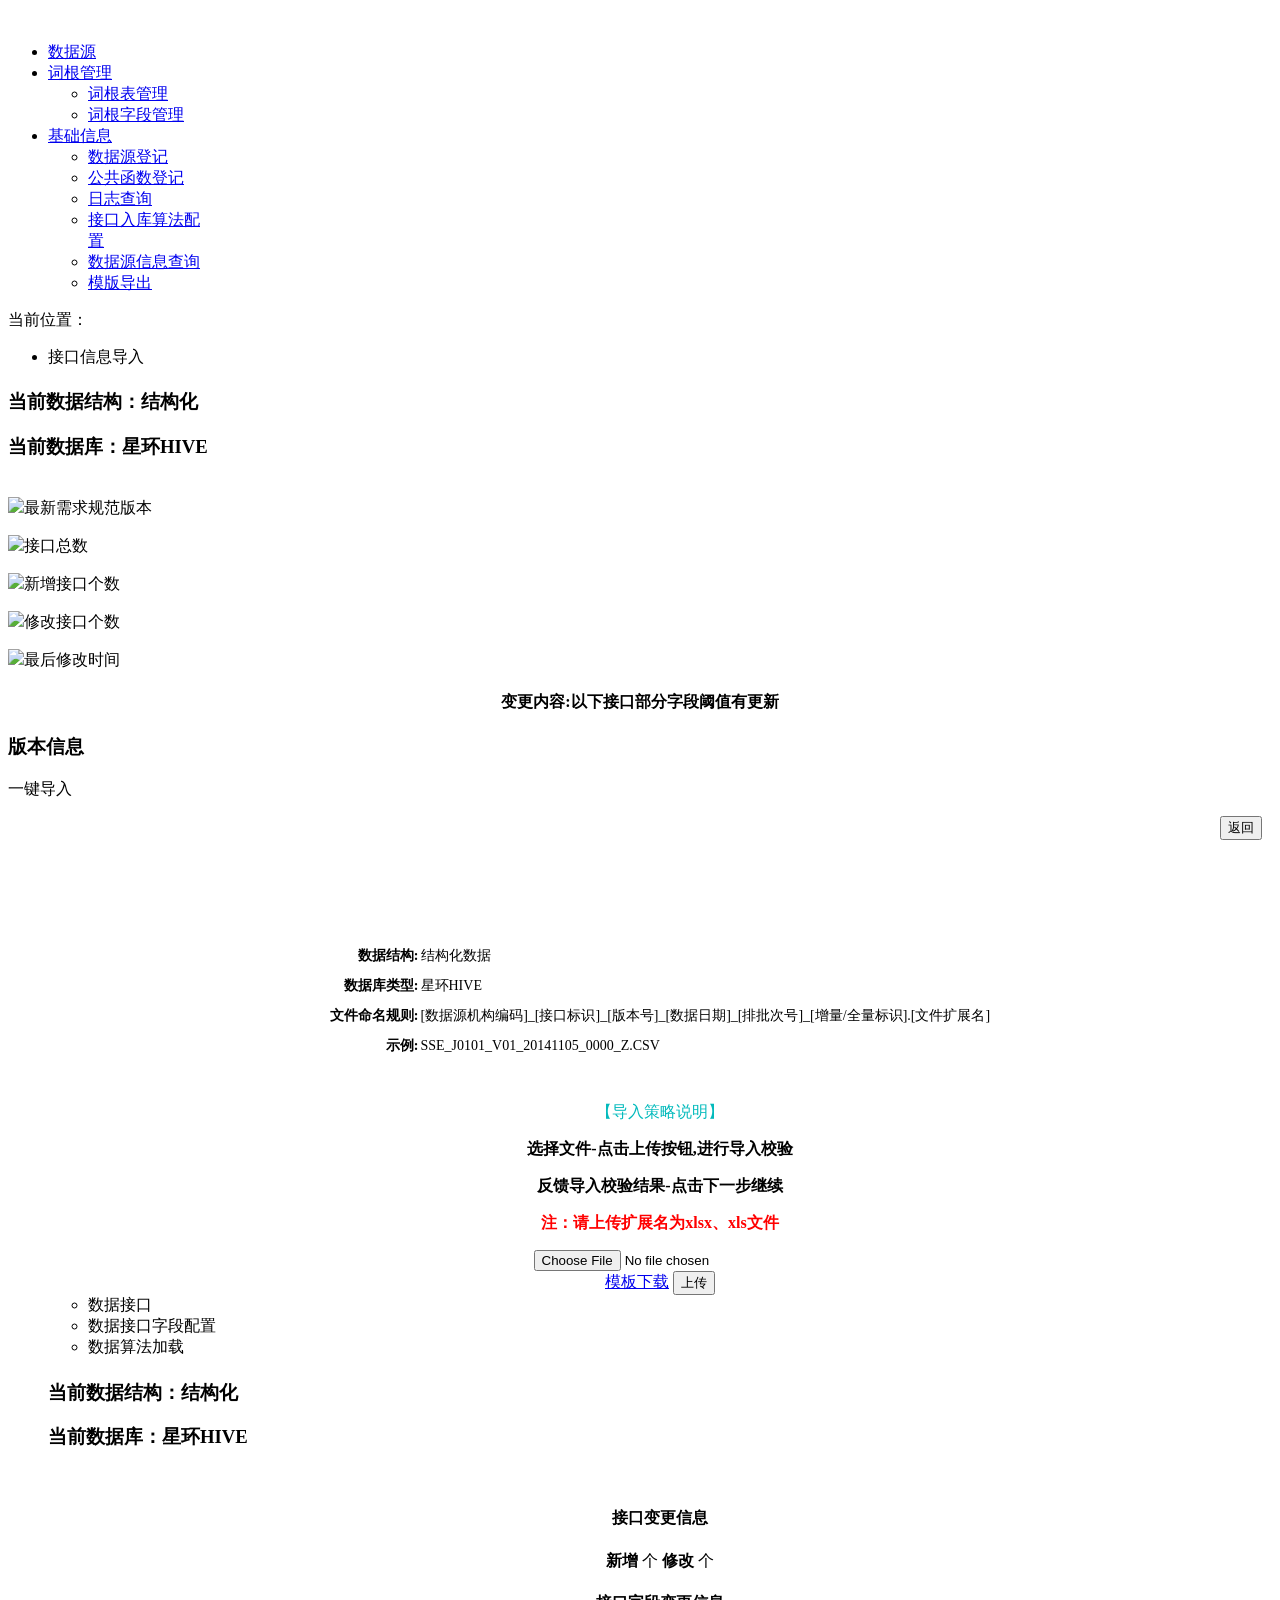
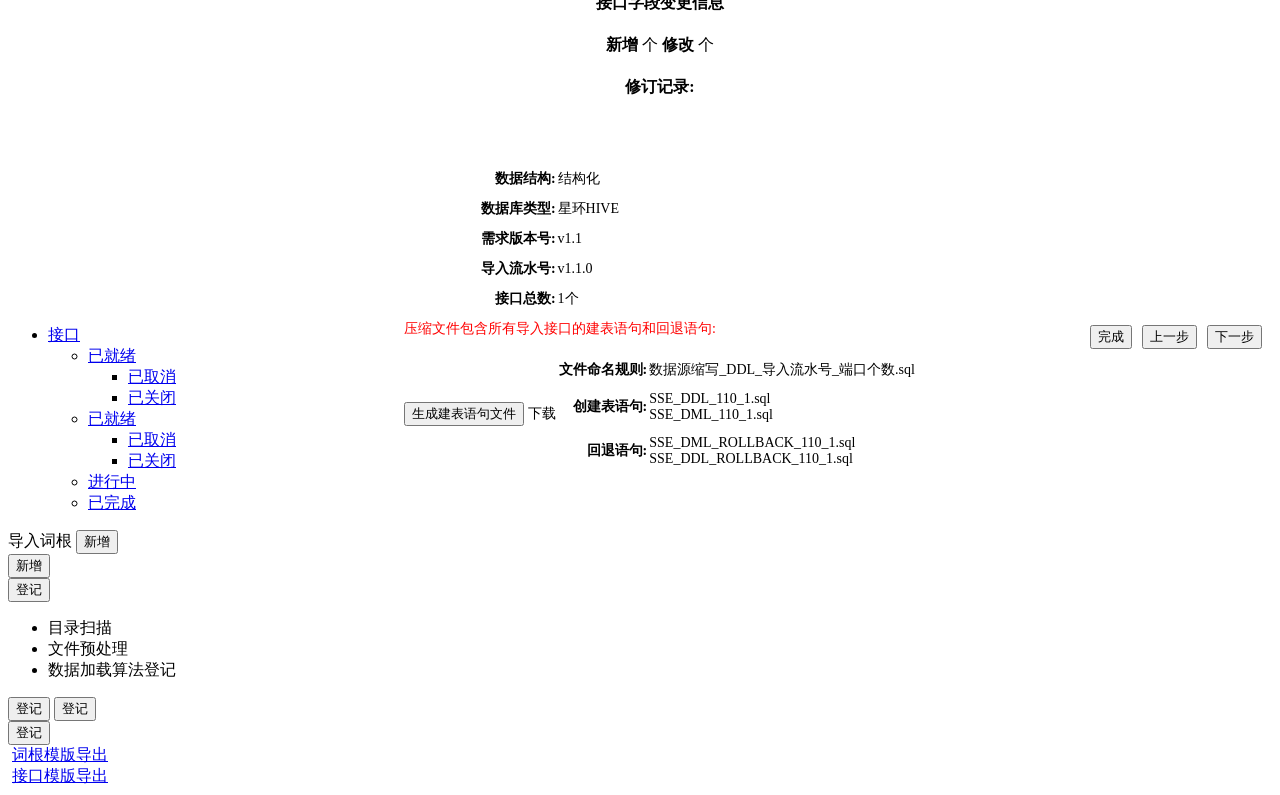
==== boncPro/src/main/resources/templates/index.html @ 8b2bf86a "数据治理内网最新" ====
<!DOCTYPE html>
<html xmlns:th="http://www.thymeleaf.org">
<head>
	<meta charset="UTF-8">
	<meta http-equiv="Content-Type" content="text/html; charset=UTF-8">
	<meta http-equiv="X-UA-Compatible" content="IE=edge">
	<meta name="viewport" content="width=device-width, initial-scale=1">
	<title>数据模型治理</title>
	<link rel="icon" href="/favicon.ico" type="image/x-icon" />
   	<link rel="shortcut icon" href="/favicon.ico" type="image/x-icon" />
   	<link href="/css/bootstrap.min.css" rel="stylesheet" />
	<link href="/plugin/zui1.8.1/css/zui.min.css?v=1.10.0" rel="stylesheet">
	<link rel="stylesheet" type="text/css" href="DataTables/datatables.min.css"/>
	
	<link href="/common/main.css" rel="stylesheet" /><!-- 左侧菜单 -->
	<link href="/common/common.css" rel="stylesheet" /><!-- 表格 -->
	<link href="/common/standard.css" rel="stylesheet" /><!-- 按钮 -->
	
	<!-- 流程图 -->
    <link href="css/flow.css" rel="stylesheet" type="text/css"  />
    
	
	<!-- 函数配置 -->
	<link rel="stylesheet" type="text/css" href="/z-UI2/z-UI.css"/>
    <link rel="stylesheet" type="text/css" href="/z-UI2/z-UI-alert/css/z-UI.alert.css"/>
    <link rel="stylesheet" type="text/css" href="/z-UI2/z-UI-tab/css/z-UI.tab.css"/>
    <link rel="stylesheet" type="text/css" href="/z-UI2/z-UI-select/css/z-UI.select.css"/>
    
    
    
    
	<script src="/plugin/jquery.js"></script>
	<script src="/plugin/flow.js"></script>
	<script src="/plugin/validator/dist/jquery.validator.js"></script>
	<script src="/plugin/validator/dist/local/zh-CN.js"></script>
	<!-- <script src="/plugin/DataTables/datatables.js"></script> -->
	<script src="/plugin/zui1.8.1/js/zui.js?v=1.10.0"></script>
	<script src="/plugin/zui1.8.1/lib/prettify/prettify.js?v=1.10.0"></script>
	<script src="/js/bootstrap.min.js"></script>
	<script type="text/javascript" src="DataTables/datatables.min.js"></script>
	
	
	
	<script type="text/javascript" src="/z-UI2/z-UI.js"></script>
    <script type="text/javascript" src="/z-UI2/z-UI-alert/js/z-UI.alert.js"></script>
    <script type="text/javascript" src="/z-UI2/z-UI-tab/js/z-UI.tab.js"></script>
    <script type="text/javascript" src="/z-UI2/z-UI-select/js/z-UI.select.js"></script>
	
</head>
<body>
	<div class="head-fixed header">
		<!-- <img class="logoImg" src="/imgs/mainNew/icon_logo_new.png" alt="数据模型治理"/> -->
		<img class="logoImg" />
	</div>
	<!-- 左侧菜单 -->
	<div id="leftMenu">
		<div class="ctrlBtn"><i class="icon icon-bars"></i></div>
		<nav class="menu" data-ride="menu" style="width: 200px">
		  <ul id="treeMenu" class="tree tree-menu" data-ride="tree">
		    <li class="open">
		      <a href="#"><i class="icon icon-tasks"></i>数据源</a>
		      <ul id="menusWrap"></ul>
		    </li>
		    <li class="open">
		      <a href="#"><i class="icon icon-th"></i>词根管理</a>
		      <ul id="dicWrap">
		        <li idx="table">
		          <a href="#" onclick="dicColModel.init()"><i class="icon icon-play-sign"></i>词根表管理</a>
		        </li>
		        <li idx="col"><a href="#"><i class="icon icon-play-sign"></i>词根字段管理</a></li>
		      </ul>
		    </li>
		    <li class="open">
		      <a href="#"><i class="icon icon-list-ul"></i>基础信息</a>
		      <ul id="baseWrap">
		      	<li idx="ds">
		          <a href="#"><i class="icon icon-ok-sign"></i>数据源登记</a>
		        </li>
		        <li idx="func">
		          <a href="#"><i class="icon icon-ok-sign"></i>公共函数登记</a>
		        </li>
		        <li idx="log">
		          <a href="#"><i class="icon icon-ok-sign"></i>日志查询</a>
		        </li>
		        <li idx="proc">
		          <a href="#"><i class="icon icon-ok-sign"></i>接口入库算法配置</a>
		        </li>
		        <li idx="info">
		          <a href="#"><i class="icon icon-ok-sign"></i>数据源信息查询</a>
		        </li>
		        <li idx="excel">
		          <a href="#"><i class="icon icon-ok-sign"></i>模版导出</a>
		        </li>
		      </ul>
		    </li>
		  </ul>
		</nav>
	</div>
	<!-- 主体内容 -->
	<div id="page">
		<div id="pageHeader">
	        <p>当前位置：<span></span></p>
	    </div>
	    <div id="pageBody">
	        <div id="pageContent">
	        	<div class="modelBaseContainer modelBaseWrapper">
	        		<!--Tab-->
	                <div class="tableIcon" id="tabContainer">
	                    <ul class="nav nav-tabs" id="authorityTab">
	                    	<li tab-id="0"><a data-toggle="tab">接口信息导入</a></li>
	                        <!-- <li tab-id="15"><a data-toggle="tab">数据源信息</a></li> -->
	                        <!-- <li tab-id="13"><a data-toggle="tab">配置说明</a></li> -->
<!--	                        <li tab-id="14"><a data-toggle="tab">接口信息导入</a></li>-->
	                        <!-- <li tab-id="10"><a data-toggle="tab">一键导入</a></li> -->
	                        <!-- <li tab-id="11"><a data-toggle="tab">接口信息下载</a></li> -->
	                        <!-- <li tab-id="1"><a data-toggle="tab">接口信息查看</a></li> -->
	                    </ul>
	                </div>
	              	
	              	<!-- 接口信息导入（首页） -->
					<div class="tab-content tab-import" id="historyContent">
						<div id="syContent">
							<div class="indexImport">
								<h1><b class="base_title" style="font-size: 16px;color:#02BABC"></b></h1>
								<h3 class="importH1">当前数据结构：结构化</h3>
								<h3 class="importH11">当前数据库：星环HIVE</h3><br/>
								<div class="importA" style="align:center">
									<div class="importB">
										<div class="importC"><img src="imgs/index/home.png">最新需求规范版本<br/><p id="shouye_version"></p></div>
									</div>
									<div class="importB">
										<div class="importC"><img src="imgs/index/home.png">接口总数<br/><p id="shouye_sum"></p></div>
									</div>
									<div class="importB">
										<div class="importC"><img src="imgs/index/home.png">新增接口个数<br/><p id="shouye_add"></p></div>
									</div>
									<div class="importB">
										<div class="importC"><img src="imgs/index/home.png">修改接口个数<br/><p id="shouye_edit"></p></div>
									</div>
									<div class="importB">
										<div class="importC"><img src="imgs/index/home.png">最后修改时间<br/><p id="shouye_date"></p></div>
									</div>
								</div>
								<div class="tableIcon" align="center" >
					        		<div class="row clearfix" style="width:100%">
										<div class="col-md-12 column">
											<div class="alert alert-dismissable alert-success">
												<h4>
													变更内容:以下接口部分字段阈值有更新
													<table id="msgTable" style="border-collapse:separate; border-spacing:0px 10px;">
														
													</table>
												</h4>
											</div>
										</div>
									</div>
								</div>
								<div class="importD">
									<div class="importE">
										<h3>版本信息</h3>
									</div>
									<div class="importF">
										<a class="btn btn-primary" target="_blank" onclick="historyModel.yjdr()" >一键导入</a>
									</div>
								</div>
								<div style="clear: both"></div>
								<table id="historyTable" style="white-space:nowrap;"></table>
							</div>
						</div>
						<!-- 跑火车 -->
						<div id="importContent">
				            <div class="modal-body">
								<div class="model-content">
									<div class="head-btn">
										<button type="button" class="btn btn-primary"  style="float:right; margin-right:10px;" onclick="javascript:history.go(0)">返回</button>
									</div>
									<div class="main">
										<div class="row">
											<div class="col-md-12">
												<div class="flow">
													<div class="flowListBox"> </div>
												</div>
											</div>
											<div class="col-md-12" id="flowDiv">
												<ol id="iList">
													<div id="contX">
										                <div style="height:60px">
										               	</div>
										               	<div align="center" style="height:60px">
										               		<b class="base_title" style="font-size: 16px;color:#02BABC"></b>
										               	</div>
										               	<div style="font-size: 14px;height:150px" align="center">
										               		<table style="border-collapse:separate; border-spacing:0px 10px;">
										               			<tr>
										               				<td style="text-align:right">
									               						<b>数据结构:</b>
																    </td>
																    <td>
																    	<label class="radio-inline">
																    		结构化数据
																    		<!-- &nbsp;&nbsp;&nbsp;&nbsp;
																		    <input type="radio" name="radioOptionsExample" disabled checked> 结构化数据 -->
																		</label>
																		<label class="radio-inline">
																		  <!-- <input type="radio" name="radioOptionsExample" disabled> 非结构化数据 -->
																		</label>
																    </td>
										               			</tr>
										               			<tr>
										               				<td style="text-align:right">
									               						<b>数据库类型:</b>
										               				</td>
										               				<td style="text-align:left">
										               					
										               					<label class="radio-inline">
										               						星环HIVE
										               						<!-- <select class="form-control" style="width:200px" disabled>
																			  <option value="tdh">星环HIVE</option>
																			  <option value="td">TERADATA</option>
																			  <option value="mysql">MYSQL</option>
																			</select> -->
																		</label>
										               				</td>
										               			</tr>
										               			<tr>
										               				<td style="text-align:right">
									               						<b>文件命名规则:</b>
										               				</td>
										               				<td style="text-align:left">
										               					<label class="radio-inline">
										               						[数据源机构编码]_[接口标识]_[版本号]_[数据日期]_[排批次号]_[增量/全量标识].[文件扩展名]
										               					</label>
										               				</td>
										               			</tr>
										               			<tr>
										               				<td style="text-align:right">
									               						<b>示例:</b>
										               				</td>
										               				<td style="text-align:left">
										               					<label class="radio-inline">
										               						SSE_J0101_V01_20141105_0000_Z.CSV
										               					</label>
										               				</td>
										               			</tr>
										               		</table>
										              	</div>
									              	</div>
													<div class="contentList" id="contA">
														<div >
													        <div class="alert alert-inverse" style="width:200px;display:none" id="loadShow">正在导入，请稍等。。。</div>
													        <div class="row clearfix">
													            <div class="col-md-12 column">
													                <form id="form"  enctype="multipart/form-data">
													                	<input type=hidden id="batchNo" name="batchNo">
													                	<input type=hidden id="dataSrcAbbr" name="dataSrcAbbr">
																		<!--导入策略说明-->
																        <div class="modelImportStrategyInstruction" align="center">
																            <p style="color: #02BABC;">【导入策略说明】</p>
																            <p><b>选择文件-点击上传按钮,进行导入校验</b></p>
																            <p><b>反馈导入校验结果-点击下一步继续</b></p>
																            <p><b><font color=red>注：请上传扩展名为xlsx、xls文件</font></b></p>
																            <div class="form-group" align="center">
																				<input type="file" id="filename" class="file-list" name="filename" />
																			</div>
																			<div class="modelImportStrategyInstruction" align="center" style="display:none">
																				<p><font color=blue id="resultText"></font></p>
																			</div>
																	        <div class="form-group" align="center">
																	        	<a class="btn btn-primary btn-large uploader-btn-browse"  href="/interface/exportTable">模板下载</a>
	<!--																			<button type="button" class="btn btn-primary uploader-btn-browse" onclick="toTmpToSave.importExcel()"><i class="icon icon-cloud-upload"></i>上传</button>-->
																				<button type="button" class="btn btn-primary uploader-btn-browse" onclick="infoModel.importExcel()"><i class="icon icon-cloud-upload"></i>上传</button>
														                	</div>
																        </div>
													                </form>
													            </div>
													        </div>
													    </div>
													</div>
													<div class="contentList" id="contB">
														<!--Tab-->
									                    <div class="tableIcon" id="tabContainer2" style="height:20%">
									                        <ul class="nav nav-tabs" id="authorityTab2">
									                            <li tab-id="1"><a data-toggle="tab" >数据接口</a></li>
									                            <li tab-id="2"><a data-toggle="tab" >数据接口字段配置</a></li>
									                            <li tab-id="3"><a data-toggle="tab" >数据算法加载</a></li>
									                        </ul>
									                    </div>
									
									                    <!-- 数据接口 -->
									                    <div class="tab-content2" id="interfaceContent">
									                        <div style="clear: both"></div>
									                        <div>
									                            <table id="interfaceTable" style="white-space:nowrap;"></table>
									                        </div>
									                    </div>
									
									                    <!-- 字段配置标签内容 -->
									                    <div class="tab-content2" id="colContent">
									                        <div style="clear: both"></div>
									                        <div>
									                            <table id="columnTable" style="white-space:nowrap;"></table>
									                        </div>
									                    </div>
									
									                    <!-- 数据算法加载标签内容 -->
									                    <div class="tab-content2" id="procContent">
									                        <div style="clear: both"></div>
									                        <div>
									                            <table id="procTable" style="white-space:nowrap;"></table>
									                        </div>
									                    </div>
													</div>
													<div class="contentList" id="contC">
														<div class="container">
															<div>
																<div class="indexImport">
																	<h1><b class="base_title" style="font-size: 16px;color:#02BABC"></b></h1>
																	<h3 class="importH1">当前数据结构：结构化</h3>
																	<h3 class="importH11">当前数据库：星环HIVE</h3><br/>
																</div>
															</div>
														</div>
														<div id="compareContent" style="width:100%">
											        		<div class="tableIcon" align="center" >
												        		<div class="row clearfix" style="width:1200px">
												        			<div class="col-md-3 column">
												        			</div>
																	<div class="col-md-3 column">
																		<div class="alert alert-dismissable alert-success">
																			<h4>
																				接口变更信息
																			</h4> <strong>新增</strong> <font id="compare_intInsertNum"></font>个 <strong>修改</strong> <font id="compare_intUpdateNum"></font>个
																		</div>
																	</div>
																	<div class="col-md-3 column">
																		<div class="alert alert-dismissable alert-danger">
																			<h4>
																				接口字段变更信息
																			</h4> <strong>新增</strong> <font id="compare_colInsertNum"></font>个 <strong>修改</strong> <font id="compare_colUpdateNum"></font>个
																		</div>
																	</div>
																	<div class="tableIcon" align="center" >
														        		<div class="row clearfix" style="width:100%">
																			<div class="col-md-12 column">
																				<div class="alert alert-dismissable alert-normal">
																					<h4>
																						修订记录:
																						<font id="tmp"></font>
																					</h4>
																				</div>
																			</div>
																		</div>
																	</div>
																</div>
															</div>
											        		<form class="navbar-form navbar-left" role="search" id="form" >
												        		<!-- <div class="selfAdaptionLeft">
												        			<div>
																		<div class="input-group">
																			<input data-col="dataSrcAbbr" type="hidden" class="form-control" id="compare_dataSrcAbbr"  placeholder="数据源">
																			<input data-col="dataInterfaceNo" type="text" class="form-control" id="compare_dataInterfaceNo"  placeholder="接口编号">
											                                <ul class="dropdown-menu pull-right modelBaseGroupList"></ul>
																		</div>
																	</div>
												        		</div> -->
												        		<div class="selfAdaptionRight">
																	<!-- <button type="button" class="btn btn-primary" onclick="compareModel.search()">查询</button>
																	<button type="reset" class="btn btn-primary" >
																	onclick='interfaceModel.init(localStorage.getItem("idx"))' 重置</button> -->
																	<!-- <button type="button" class="btn btn-primary btn-large" onclick="interfaceModel.add(1,this)">新增</button>
																	<a class="btn btn-primary" target="_blank" onclick="interfaceModel.importTable()">导入接口</a> -->
											                    </div>
										                    </form>
										                    <div style="clear: both"></div>
										                    <div>
										                        <table id="compareTable" style="white-space:nowrap;"></table>
										                    </div>
								                    	</div>
													</div>
													<div class="contentList" id="contD">
														<!-- 数据模型内容 -->
									                    <div id="dataModelContent">
											        		<!-- <div class="tableIcon">数据模型列表</i></div> -->
											        		<form class="navbar-form navbar-left" role="search" id="form" >
												        		<div class="selfAdaptionLeft">
												        			<!-- <div>
																		<div class="input-group">
																			<input data-col="dataSrcAbbr" type="hidden" class="form-control" id="model_dataSrcAbbr"  placeholder="数据源">
																			<input data-col="dataInterfaceNo" type="text" class="form-control" id="model_dataInterfaceNo"  placeholder="接口编号">
											                                <ul class="dropdown-menu pull-right modelBaseGroupList"></ul>
																		</div>
																	</div> -->
												        		</div>
												        		<div class="selfAdaptionRight">
												        			<!-- <button type="button" class="btn btn-primary" onclick="dataModelModel.search()">查询</button>
																	<button type="reset" class="btn btn-primary" >重置</button>
																	<button type="button" class="btn btn-primary" onclick="dataModelModel.createFile()">生成建表语句文件</button>
													            	<button type="button" class="btn btn-primary" onclick="dataModelModel.insertDb()">物化(创建)</button> -->
											                    </div>
										                    </form>
										                    <div style="clear: both"></div>
										                    <div>
										                        <table id="dataModelTable" style="white-space:nowrap;"></table>
										                    </div>
									                    </div>
													</div>
													<div class="contentList" id="contE">
														<div class="indexImport">
																<h1 class="importH1"><b class="base_title" style="font-size: 16px;color:#02BABC"></b></h1><br/>
														</div>
														<div style="font-size: 14px;height:150px" align="center">
										               		<table style="border-collapse:separate; border-spacing:0px 10px;">
										               			<tr>
										               				<td style="text-align:right">
									               						<b>数据结构:</b>
																    </td>
																    <td>结构化</td>
										               			</tr>
										               			<tr>
										               				<td style="text-align:right">
									               						<b>数据库类型:</b>
										               				</td>
										               				<td style="text-align:left">星环HIVE</td>
										               			</tr>
										               			<tr>
										               				<td style="text-align:right">
									               						<b>需求版本号:</b>
										               				</td>
										               				<td style="text-align:left">v1.1</td>
										               			</tr>
										               			<tr>
										               				<td style="text-align:right">
									               						<b>导入流水号:</b>
										               				</td>
										               				<td style="text-align:left">v1.1.0</td>
										               			</tr>
										               			<tr>
										               				<td style="text-align:right">
									               						<b>接口总数:</b>
										               				</td>
										               				<td style="text-align:left">1个</td>
										               			</tr>
										               			<tr>
										               				<td style="text-align:left" colspan=2><font color="red">压缩文件包含所有导入接口的建表语句和回退语句:</font></td>
										               			</tr>
										               			<tr>
										               				<td style="text-align:right"  >
                                                                        <button type="button" class="btn btn-primary" onclick="dataModelModel.createFile()">生成建表语句文件</button>
																		<a class="btn btn-primary"  onclick="downloadFile()">下载</a>

<!--                                                                        <button type="button" class="btn btn-primary">下载</button>-->
										               				</td>
										               				<td style="text-align:left">
										               					<table style="border-collapse:separate; border-spacing:0px 10px;">
													               			<tr>
													               				<td style="text-align:right">
												               						<b>文件命名规则:</b>
																			    </td>
																			    <td>数据源缩写_DDL_导入流水号_端口个数.sql</td>
													               			</tr>
													               			<tr>
													               				<td style="text-align:right">
												               						<b>创建表语句:</b>
																			    </td>
																			    <td>SSE_DDL_110_1.sql<br>SSE_DML_110_1.sql</td>
													               			</tr>
													               			<tr>
													               				<td style="text-align:right">
												               						<b>回退语句:</b>
																			    </td>
																			    <td>SSE_DML_ROLLBACK_110_1.sql<br>SSE_DDL_ROLLBACK_110_1.sql</td>
													               			</tr>
												               			</table>
										               				</td>
										               			</tr>
										               		</table>
										              	</div>
													</div>
												</ol> 
											</div>
										</div>
									</div>
								</div>
							
								<div class="foot-btn">
									<button type="button" class="btn btn-primary"  style="float:right; margin-right:10px;" id="btnNext">下一步</button>
									<button type="button" class="btn btn-primary" style="float:right; margin-right:10px;" id="btnBack">上一步</button>
									<button type="button" class="btn btn-primary" style="float:right; margin-right:10px;" onclick="javascript:history.go(0)" id="btnok">完成</button>
								</div>
				            </div>
		                </div>
		                <!-- 火车图 -->
					</div>
	        	</div>
	        	<!-- 接口信息查看 -->
	        	<div class="tab-content" id="interShowContent">
	        		<nav class="menu" data-ride="menu" style="width: 200px">
					  <ul id="treeMenu" class="tree tree-menu" data-ride="tree">
					    <li class="open">
					      <a href="#"><i class="icon icon-tasks"></i>接口</a>
					      <ul>
					        <li id="allInter">
					          <a href="#"><i class="icon icon-circle-blank"></i>已就绪</a>
					          <ul>
					            <li><a href="#">已取消</a></li>
					            <li><a href="#">已关闭</a></li>
					          </ul>
					        </li>
					        <li>
					          <a href="#"><i class="icon icon-circle-blank"></i>已就绪</a>
					          <ul>
					            <li><a href="#">已取消</a></li>
					            <li><a href="#">已关闭</a></li>
					          </ul>
					        </li>
					        <li class="active"><a href="#"><i class="icon icon-play-sign"></i>进行中</a></li>
					        <li><a href="#"><i class="icon icon-ok-sign"></i>已完成</a></li>
					      </ul>
					    </li>
					  </ul>
					</nav>
	        	</div>
	        	
	        	<!-- 词根表管理标签内容 -->
                <div class="tab-content" id="dicTableContent">
                	<!-- <div class="tableIcon">词根表管理</i></div> -->
                	<form class="navbar-form navbar-left" role="search"  >
                		<!-- <div class="selfAdaptionLeft">
                			<div class="input-group">
                				<input data-col="cname" type="text" class="form-control" placeholder="中文词根">

                			</div>
                		</div> -->
                		<div class="selfAdaptionRight">
                			<!-- <button type="button" class="btn btn-primary" onclick="dicTableModel.search()">查询</button>
							<button type="reset" class="btn btn-primary" >重置</button> -->
							<a class="btn btn-primary" target="_blank" onclick="dicTableModel.importDictionary()">导入词根</a>
               				<button type="button" class="btn btn-primary" onclick="dicTableModel.show(1,this)">新增</button>
	                 	</div>
	                 </form>
                    <div style="clear: both"></div>
                    <div>
                        <table id="dicTableTable" style="white-space:nowrap;"></table>
                    </div>
                </div>
	        	
	        	<!-- 词根字段管理标签内容 -->
                <div class="tab-content" id="dicColContent">
                	<!-- <div class="tableIcon">词根字段管理</i></div> -->
                	<form class="navbar-form navbar-left" role="search" >
                		<div class="selfAdaptionLeft">
                			<div class="input-group">
                				<!-- <input data-col="cname" type="text" class="form-control" placeholder="中文词根"> -->
                			</div>
                		</div>
                		<div class="selfAdaptionRight">
                			<!-- <button type="button" class="btn btn-primary" onclick="dicColModel.search()">查询</button>
							<button type="reset" class="btn btn-primary" >重置</button> -->
							<button type="button" class="btn btn-primary btn-large" onclick="dicColModel.show(1,this)">新增</button>
							<!-- <a class="btn btn-primary" target="_blank" onclick="dicColModel.importDictionary()">导入词根</a> -->
		                 </div>
	                </form>
                    <div style="clear: both"></div>
                    <div>
                        <table id="dicColTable" style="white-space:nowrap;"></table>
                    </div>
                </div>
                
                <!-- 数据源登记标签内容 -->
                <div class="tab-content" id="configDataSrc">
                	<!-- <div class="tableIcon">数据源登记</i></div> -->
                	<form class="navbar-form navbar-left" role="search" >
                		<div class="selfAdaptionLeft">
                			<div class="input-group">
                				<!-- <input data-col="dataSrcAbbr" type="text" class="form-control" placeholder="数据源" > -->
                			</div>
                		</div>
                		<div class="selfAdaptionRight">
                			<!-- <button type="button" class="btn btn-primary" onclick="dataSrcModel.search()">查询</button>
                			<button type="reset" class="btn btn-primary" onclick="dataSrcModel.init()">重置</button> -->
							<button type="button" class="btn btn-primary" onclick="dataSrcModel.add(1,this)">登记</button>
		                 </div>
	                 </form>
                    <div style="clear: both"></div>
                    <div>
                        <table id="dataSrcTable" style="white-space:nowrap;"></table>
                    </div>
                   </div>
                
                <!-- 函数登记标签内容 -->
                <div class="tab-content" id="funcContent">
                	<!-- <div class="tableIcon">函数登记</i></div> -->
                	<!--Tab-->
	                <div class="tableIcon">
	                    <ul class="nav nav-tabs" id="funcTab">
	                        <li tab-id="1"><a data-toggle="tab">目录扫描</a></li>
	                        <li tab-id="2"><a data-toggle="tab">文件预处理</a></li>
	                        <li tab-id="3"><a data-toggle="tab">数据加载算法登记</a></li>
	                    </ul>
	                </div>
                	<form class="navbar-form navbar-left" role="search" >
                		<div class="selfAdaptionLeft">
                			<div class="input-group">
                				<!-- <input data-col="funcName" type="text" class="form-control" placeholder="函数名"> -->
                			</div>
                		</div>
                		<div class="selfAdaptionRight">
                			<!-- <button type="button" class="btn btn-primary" onclick="funcModel.search()">查询</button>
							<button type="reset" class="btn btn-primary" >重置</button> -->
							<button type="button" class="btn btn-primary btn-large" id="addFunc" onclick="funcModel.add(1,this)">登记</button>
							<button type="button" class="btn btn-primary btn-large" id="addProc" onclick="funcModel.addProc(1,this)">登记</button>
		                 </div>
	                </form>
                    <div style="clear: both"></div>
                    <div>
                        <table id="funcTable" style="white-space:nowrap;"></table>
                    </div>
                </div>
                
                <!-- 日志查询标签内容 -->
                <div class="tab-content" id="logContent">
                	<!-- <div class="tableIcon">日志查询</i></div> -->
                	<form class="navbar-form navbar-left" role="search" >
                		<div class="selfAdaptionLeft">
                			<div class="input-group">
                				<!-- <input data-col="actionId" type="text" class="form-control" placeholder="日志id"> -->
                			</div>
                		</div>
                		<div class="selfAdaptionRight">
                			<!-- <button type="button" class="btn btn-primary" onclick="createSqlModel.search()">查询</button>
							<button type="reset" class="btn btn-primary" >重置</button> -->
		                 </div>
	                </form>
                    <div style="clear: both"></div>
                    <div>
                        <table id="logTable" style="white-space:nowrap;"></table>
                    </div>
                </div>
                <!-- 数据加载算法登记 -->
                <div class="tab-content" id="regProcContent">
                	<!-- <div class="tableIcon">接口入库算法配置</i></div> -->
                	<!-- onkeydown="if(event.keyCode=13)return false;" -->
                	<form class="navbar-form navbar-left" role="search" >
                		<div class="selfAdaptionRight">
							<button type="button" class="btn btn-primary btn-large" id="addProc" onclick="funcModel.addProc(1,this)">登记</button>
		                 </div>
	                </form>
                    <div style="clear: both"></div>
                    <div>
                        <table id="regProcTable" style="white-space:nowrap;"></table>
                    </div>
                </div>
                <div class="tab-content" id="dataSrcInfoContent">
                	<!-- <div class="tableIcon">数据源信息查询</i></div> -->
                	
                    <div style="clear: both"></div>
                    <div>
                        <table id="dataSrcInfoTable" style="white-space:nowrap;"></table>
                    </div>
                </div>
                <!-- 导出模版 -->
                <div class="tab-content" id="excelContent" >
                	<div class="indexBox" >
		                <div class="indexChildBoxWrapper">
		                    <div class="indexChildBox">
		                    	<img alt="" src="/imgs/index/icon_tjzb.png">
		                    	<a class="btn btn-minor indexBoxBtn"  href="/dic/exportDictionary">词根模版导出</a>
		                    </div>
		                    <div class="indexChildBox">
		                    	<img alt="" src="/imgs/index/icon_ggc.png">
		                    	<a class="btn btn-minor indexBoxBtn"  href="/interface/exportTable">接口模版导出</a>
		                    </div>
		                    <!-- <div class="indexChildBox">
		                    	<img alt="" src="/imgs/index/icon_tjzb.png">
		                    	<a class="btn btn-minor indexBoxBtn"  href="/col/exportCol">字段模版导出</a>
		                    </div>
		                    <div class="indexChildBox">
		                    	<img alt="" src="/imgs/index/icon_tjzb.png">
		                    	<a class="btn btn-minor indexBoxBtn"  href="/model/exportProc">数据加载算法模版导出</a>
		                    </div> -->
		                </div>
	            	</div>
                </div>
	        </div>
	    </div>
    </div>
    
    
    
    <!--数据源弹窗-->
    <div th:include="alertHtml/dataSourceAlert"></div>
    <!-- 接口 -->
    <div th:include="alertHtml/interfaceAlert"></div>
    <!-- 字段 -->
	<div th:include="alertHtml/columnAlert"></div>
	<!--模型各版本查看列表 弹框-->
	<div th:include="alertHtml/versionAlert"></div>
	<div th:include="alertHtml/trainAlert"></div>
	<div th:include="alertHtml/colVersionAlert"></div>
	<div th:include="alertHtml/procVersionAlert"></div>
	<!--字段查看列表 弹框-->
	<div th:include="alertHtml/detailAlert"></div>
	<!--物化 弹框-->
	<div th:include="alertHtml/modelAlert"></div>
	<div th:include="alertHtml/createSqlAlert"></div>
	<!-- 词根-表 -->
	<div th:include="alertHtml/dicTableAlert"></div>
	<!-- 词根-字段 -->
	<div th:include="alertHtml/dicColumnAlert"></div>
	<!-- 加载算法新增窗口 -->
	<div th:include="alertHtml/procAlert"></div>
	<!-- 函数登记-->
	<div th:include="alertHtml/funcAlert"></div>
	<!-- 公共-->
	<div th:include="common/common"></div>
</body>


<!-- 基础信息 -->
<script src="/js/common.js"></script>
<script src="/js/dictory.js"></script>
<script src="/js/dataSrc.js"></script>
<script src="/js/index.js"></script>
<script src="/js/func.js"></script>
<script src="/js/log.js"></script>
<script src="/js/createSql.js"></script>
<!-- 主流程 -->
<script src="/js/index.js"></script>
<script src="/js/history.js"></script>
<script src="/js/info.js"></script>
<script src="/js/compare.js"></script>
<script src="/js/detail.js"></script>
<script src="/js/model.js"></script>






<!-- <script src="/js/toTmpToSave.js"></script> -->
<!-- <script src="/js/interface_version.js"></script> -->
<!-- <script src="/js/column_version.js"></script> -->
<!-- <script src="/js/proc_version.js"></script> -->
<!-- <script src="/js/column.js"></script>
<script src="/js/interface.js"></script>
<script src="/js/proc.js"></script>-->
<!-- <script src="/js/interface_tmp.js"></script>
<script src="/js/column_tmp.js"></script>
<script src="/js/proc_tmp.js"></script> -->
<!-- <script src="/js/indexTmp.js"></script> -->
<!-- <script src="/js/train.js"></script> -->

</html>
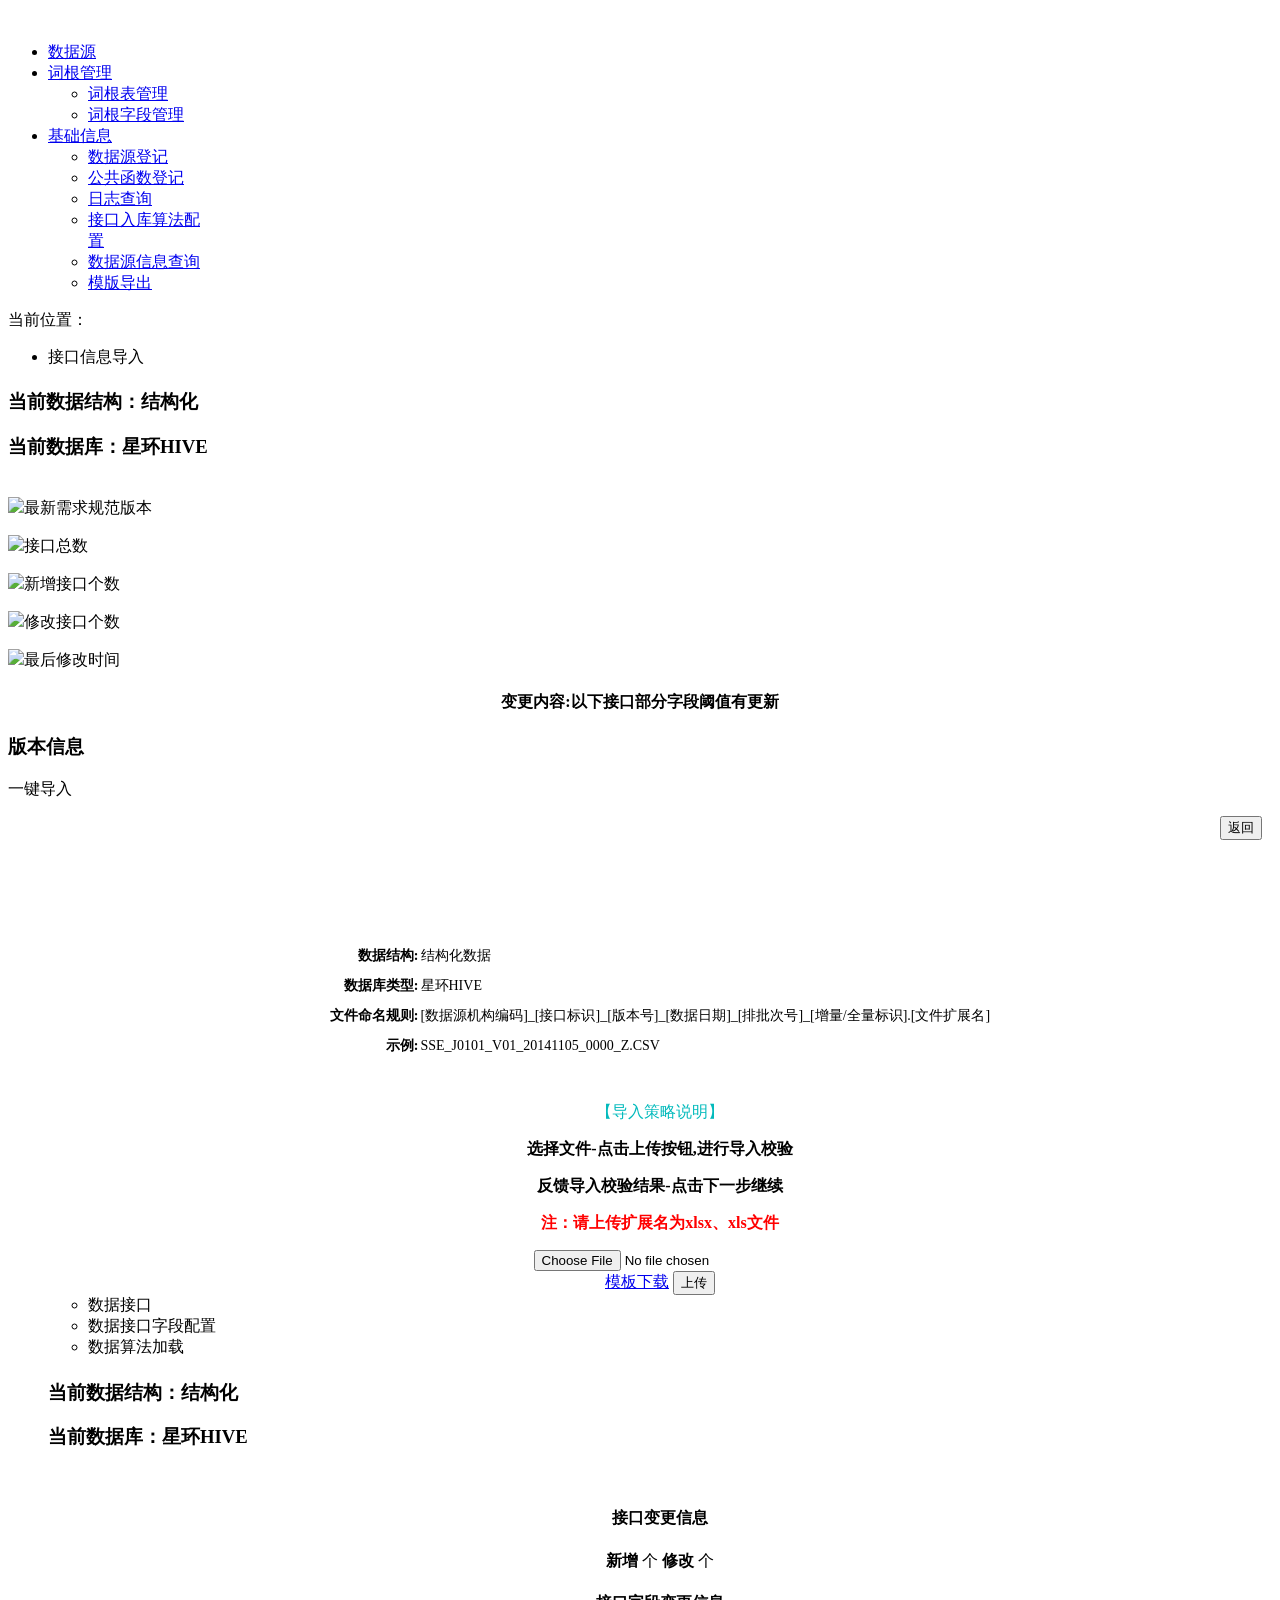
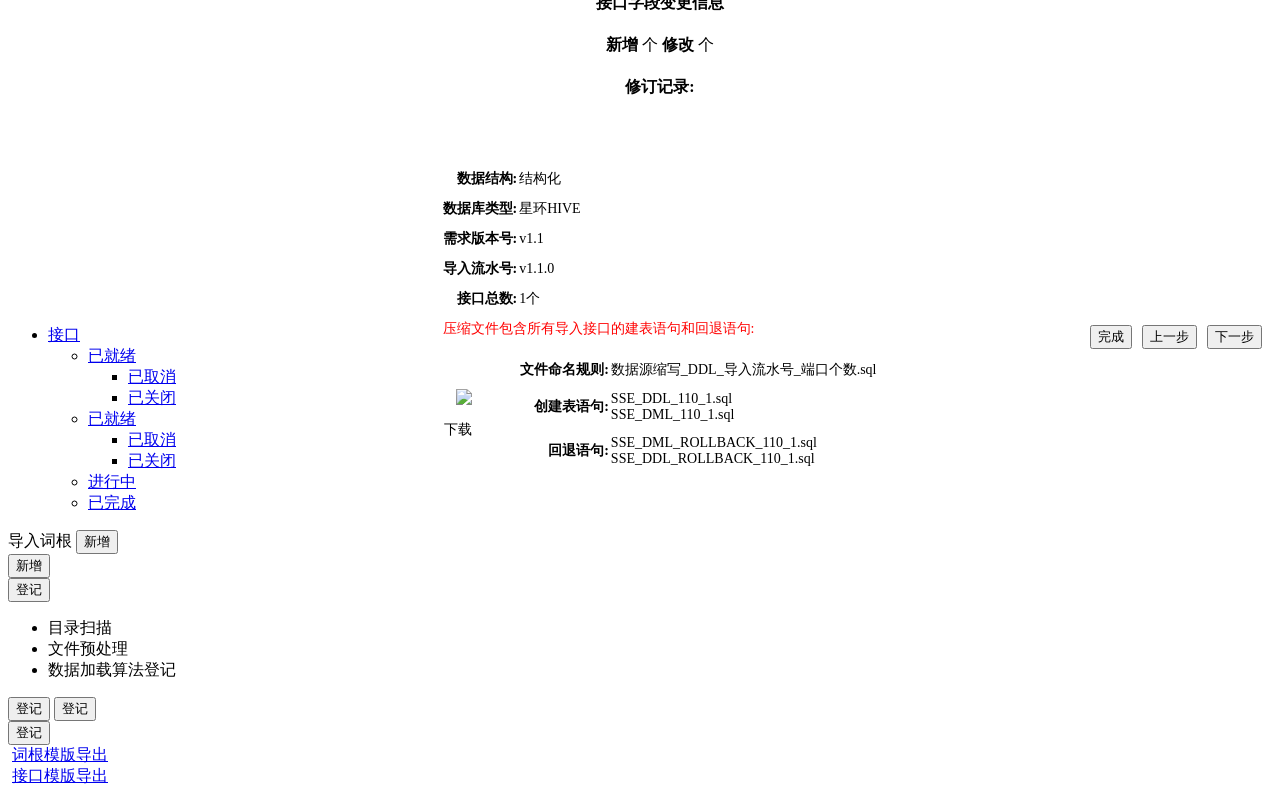
==== commit 06f3b271: "lujingzhe" ====
--- a/boncPro/src/main/resources/templates/index.html
+++ b/boncPro/src/main/resources/templates/index.html
@@ -1,753 +1,753 @@
-<!DOCTYPE html>
-<html xmlns:th="http://www.thymeleaf.org">
-<head>
-	<meta charset="UTF-8">
-	<meta http-equiv="Content-Type" content="text/html; charset=UTF-8">
-	<meta http-equiv="X-UA-Compatible" content="IE=edge">
-	<meta name="viewport" content="width=device-width, initial-scale=1">
-	<title>数据模型治理</title>
-	<link rel="icon" href="/favicon.ico" type="image/x-icon" />
-   	<link rel="shortcut icon" href="/favicon.ico" type="image/x-icon" />
-   	<link href="/css/bootstrap.min.css" rel="stylesheet" />
-	<link href="/plugin/zui1.8.1/css/zui.min.css?v=1.10.0" rel="stylesheet">
-	<link rel="stylesheet" type="text/css" href="DataTables/datatables.min.css"/>
-	
-	<link href="/common/main.css" rel="stylesheet" /><!-- 左侧菜单 -->
-	<link href="/common/common.css" rel="stylesheet" /><!-- 表格 -->
-	<link href="/common/standard.css" rel="stylesheet" /><!-- 按钮 -->
-	
-	<!-- 流程图 -->
-    <link href="css/flow.css" rel="stylesheet" type="text/css"  />
-    
-	
-	<!-- 函数配置 -->
-	<link rel="stylesheet" type="text/css" href="/z-UI2/z-UI.css"/>
-    <link rel="stylesheet" type="text/css" href="/z-UI2/z-UI-alert/css/z-UI.alert.css"/>
-    <link rel="stylesheet" type="text/css" href="/z-UI2/z-UI-tab/css/z-UI.tab.css"/>
-    <link rel="stylesheet" type="text/css" href="/z-UI2/z-UI-select/css/z-UI.select.css"/>
-    
-    
-    
-    
-	<script src="/plugin/jquery.js"></script>
-	<script src="/plugin/flow.js"></script>
-	<script src="/plugin/validator/dist/jquery.validator.js"></script>
-	<script src="/plugin/validator/dist/local/zh-CN.js"></script>
-	<!-- <script src="/plugin/DataTables/datatables.js"></script> -->
-	<script src="/plugin/zui1.8.1/js/zui.js?v=1.10.0"></script>
-	<script src="/plugin/zui1.8.1/lib/prettify/prettify.js?v=1.10.0"></script>
-	<script src="/js/bootstrap.min.js"></script>
-	<script type="text/javascript" src="DataTables/datatables.min.js"></script>
-	
-	
-	
-	<script type="text/javascript" src="/z-UI2/z-UI.js"></script>
-    <script type="text/javascript" src="/z-UI2/z-UI-alert/js/z-UI.alert.js"></script>
-    <script type="text/javascript" src="/z-UI2/z-UI-tab/js/z-UI.tab.js"></script>
-    <script type="text/javascript" src="/z-UI2/z-UI-select/js/z-UI.select.js"></script>
-	
-</head>
-<body>
-	<div class="head-fixed header">
-		<!-- <img class="logoImg" src="/imgs/mainNew/icon_logo_new.png" alt="数据模型治理"/> -->
-		<img class="logoImg" />
-	</div>
-	<!-- 左侧菜单 -->
-	<div id="leftMenu">
-		<div class="ctrlBtn"><i class="icon icon-bars"></i></div>
-		<nav class="menu" data-ride="menu" style="width: 200px">
-		  <ul id="treeMenu" class="tree tree-menu" data-ride="tree">
-		    <li class="open">
-		      <a href="#"><i class="icon icon-tasks"></i>数据源</a>
-		      <ul id="menusWrap"></ul>
-		    </li>
-		    <li class="open">
-		      <a href="#"><i class="icon icon-th"></i>词根管理</a>
-		      <ul id="dicWrap">
-		        <li idx="table">
-		          <a href="#" onclick="dicColModel.init()"><i class="icon icon-play-sign"></i>词根表管理</a>
-		        </li>
-		        <li idx="col"><a href="#"><i class="icon icon-play-sign"></i>词根字段管理</a></li>
-		      </ul>
-		    </li>
-		    <li class="open">
-		      <a href="#"><i class="icon icon-list-ul"></i>基础信息</a>
-		      <ul id="baseWrap">
-		      	<li idx="ds">
-		          <a href="#"><i class="icon icon-ok-sign"></i>数据源登记</a>
-		        </li>
-		        <li idx="func">
-		          <a href="#"><i class="icon icon-ok-sign"></i>公共函数登记</a>
-		        </li>
-		        <li idx="log">
-		          <a href="#"><i class="icon icon-ok-sign"></i>日志查询</a>
-		        </li>
-		        <li idx="proc">
-		          <a href="#"><i class="icon icon-ok-sign"></i>接口入库算法配置</a>
-		        </li>
-		        <li idx="info">
-		          <a href="#"><i class="icon icon-ok-sign"></i>数据源信息查询</a>
-		        </li>
-		        <li idx="excel">
-		          <a href="#"><i class="icon icon-ok-sign"></i>模版导出</a>
-		        </li>
-		      </ul>
-		    </li>
-		  </ul>
-		</nav>
-	</div>
-	<!-- 主体内容 -->
-	<div id="page">
-		<div id="pageHeader">
-	        <p>当前位置：<span></span></p>
-	    </div>
-	    <div id="pageBody">
-	        <div id="pageContent">
-	        	<div class="modelBaseContainer modelBaseWrapper">
-	        		<!--Tab-->
-	                <div class="tableIcon" id="tabContainer">
-	                    <ul class="nav nav-tabs" id="authorityTab">
-	                    	<li tab-id="0"><a data-toggle="tab">接口信息导入</a></li>
-	                        <!-- <li tab-id="15"><a data-toggle="tab">数据源信息</a></li> -->
-	                        <!-- <li tab-id="13"><a data-toggle="tab">配置说明</a></li> -->
-<!--	                        <li tab-id="14"><a data-toggle="tab">接口信息导入</a></li>-->
-	                        <!-- <li tab-id="10"><a data-toggle="tab">一键导入</a></li> -->
-	                        <!-- <li tab-id="11"><a data-toggle="tab">接口信息下载</a></li> -->
-	                        <!-- <li tab-id="1"><a data-toggle="tab">接口信息查看</a></li> -->
-	                    </ul>
-	                </div>
-	              	
-	              	<!-- 接口信息导入（首页） -->
-					<div class="tab-content tab-import" id="historyContent">
-						<div id="syContent">
-							<div class="indexImport">
-								<h1><b class="base_title" style="font-size: 16px;color:#02BABC"></b></h1>
-								<h3 class="importH1">当前数据结构：结构化</h3>
-								<h3 class="importH11">当前数据库：星环HIVE</h3><br/>
-								<div class="importA" style="align:center">
-									<div class="importB">
-										<div class="importC"><img src="imgs/index/home.png">最新需求规范版本<br/><p id="shouye_version"></p></div>
-									</div>
-									<div class="importB">
-										<div class="importC"><img src="imgs/index/home.png">接口总数<br/><p id="shouye_sum"></p></div>
-									</div>
-									<div class="importB">
-										<div class="importC"><img src="imgs/index/home.png">新增接口个数<br/><p id="shouye_add"></p></div>
-									</div>
-									<div class="importB">
-										<div class="importC"><img src="imgs/index/home.png">修改接口个数<br/><p id="shouye_edit"></p></div>
-									</div>
-									<div class="importB">
-										<div class="importC"><img src="imgs/index/home.png">最后修改时间<br/><p id="shouye_date"></p></div>
-									</div>
-								</div>
-								<div class="tableIcon" align="center" >
-					        		<div class="row clearfix" style="width:100%">
-										<div class="col-md-12 column">
-											<div class="alert alert-dismissable alert-success">
-												<h4>
-													变更内容:以下接口部分字段阈值有更新
-													<table id="msgTable" style="border-collapse:separate; border-spacing:0px 10px;">
-														
-													</table>
-												</h4>
-											</div>
-										</div>
-									</div>
-								</div>
-								<div class="importD">
-									<div class="importE">
-										<h3>版本信息</h3>
-									</div>
-									<div class="importF">
-										<a class="btn btn-primary" target="_blank" onclick="historyModel.yjdr()" >一键导入</a>
-									</div>
-								</div>
-								<div style="clear: both"></div>
-								<table id="historyTable" style="white-space:nowrap;"></table>
-							</div>
-						</div>
-						<!-- 跑火车 -->
-						<div id="importContent">
-				            <div class="modal-body">
-								<div class="model-content">
-									<div class="head-btn">
-										<button type="button" class="btn btn-primary"  style="float:right; margin-right:10px;" onclick="javascript:history.go(0)">返回</button>
-									</div>
-									<div class="main">
-										<div class="row">
-											<div class="col-md-12">
-												<div class="flow">
-													<div class="flowListBox"> </div>
-												</div>
-											</div>
-											<div class="col-md-12" id="flowDiv">
-												<ol id="iList">
-													<div id="contX">
-										                <div style="height:60px">
-										               	</div>
-										               	<div align="center" style="height:60px">
-										               		<b class="base_title" style="font-size: 16px;color:#02BABC"></b>
-										               	</div>
-										               	<div style="font-size: 14px;height:150px" align="center">
-										               		<table style="border-collapse:separate; border-spacing:0px 10px;">
-										               			<tr>
-										               				<td style="text-align:right">
-									               						<b>数据结构:</b>
-																    </td>
-																    <td>
-																    	<label class="radio-inline">
-																    		结构化数据
-																    		<!-- &nbsp;&nbsp;&nbsp;&nbsp;
-																		    <input type="radio" name="radioOptionsExample" disabled checked> 结构化数据 -->
-																		</label>
-																		<label class="radio-inline">
-																		  <!-- <input type="radio" name="radioOptionsExample" disabled> 非结构化数据 -->
-																		</label>
-																    </td>
-										               			</tr>
-										               			<tr>
-										               				<td style="text-align:right">
-									               						<b>数据库类型:</b>
-										               				</td>
-										               				<td style="text-align:left">
-										               					
-										               					<label class="radio-inline">
-										               						星环HIVE
-										               						<!-- <select class="form-control" style="width:200px" disabled>
-																			  <option value="tdh">星环HIVE</option>
-																			  <option value="td">TERADATA</option>
-																			  <option value="mysql">MYSQL</option>
-																			</select> -->
-																		</label>
-										               				</td>
-										               			</tr>
-										               			<tr>
-										               				<td style="text-align:right">
-									               						<b>文件命名规则:</b>
-										               				</td>
-										               				<td style="text-align:left">
-										               					<label class="radio-inline">
-										               						[数据源机构编码]_[接口标识]_[版本号]_[数据日期]_[排批次号]_[增量/全量标识].[文件扩展名]
-										               					</label>
-										               				</td>
-										               			</tr>
-										               			<tr>
-										               				<td style="text-align:right">
-									               						<b>示例:</b>
-										               				</td>
-										               				<td style="text-align:left">
-										               					<label class="radio-inline">
-										               						SSE_J0101_V01_20141105_0000_Z.CSV
-										               					</label>
-										               				</td>
-										               			</tr>
-										               		</table>
-										              	</div>
-									              	</div>
-													<div class="contentList" id="contA">
-														<div >
-													        <div class="alert alert-inverse" style="width:200px;display:none" id="loadShow">正在导入，请稍等。。。</div>
-													        <div class="row clearfix">
-													            <div class="col-md-12 column">
-													                <form id="form"  enctype="multipart/form-data">
-													                	<input type=hidden id="batchNo" name="batchNo">
-													                	<input type=hidden id="dataSrcAbbr" name="dataSrcAbbr">
-																		<!--导入策略说明-->
-																        <div class="modelImportStrategyInstruction" align="center">
-																            <p style="color: #02BABC;">【导入策略说明】</p>
-																            <p><b>选择文件-点击上传按钮,进行导入校验</b></p>
-																            <p><b>反馈导入校验结果-点击下一步继续</b></p>
-																            <p><b><font color=red>注：请上传扩展名为xlsx、xls文件</font></b></p>
-																            <div class="form-group" align="center">
-																				<input type="file" id="filename" class="file-list" name="filename" />
-																			</div>
-																			<div class="modelImportStrategyInstruction" align="center" style="display:none">
-																				<p><font color=blue id="resultText"></font></p>
-																			</div>
-																	        <div class="form-group" align="center">
-																	        	<a class="btn btn-primary btn-large uploader-btn-browse"  href="/interface/exportTable">模板下载</a>
-	<!--																			<button type="button" class="btn btn-primary uploader-btn-browse" onclick="toTmpToSave.importExcel()"><i class="icon icon-cloud-upload"></i>上传</button>-->
-																				<button type="button" class="btn btn-primary uploader-btn-browse" onclick="infoModel.importExcel()"><i class="icon icon-cloud-upload"></i>上传</button>
-														                	</div>
-																        </div>
-													                </form>
-													            </div>
-													        </div>
-													    </div>
-													</div>
-													<div class="contentList" id="contB">
-														<!--Tab-->
-									                    <div class="tableIcon" id="tabContainer2" style="height:20%">
-									                        <ul class="nav nav-tabs" id="authorityTab2">
-									                            <li tab-id="1"><a data-toggle="tab" >数据接口</a></li>
-									                            <li tab-id="2"><a data-toggle="tab" >数据接口字段配置</a></li>
-									                            <li tab-id="3"><a data-toggle="tab" >数据算法加载</a></li>
-									                        </ul>
-									                    </div>
-									
-									                    <!-- 数据接口 -->
-									                    <div class="tab-content2" id="interfaceContent">
-									                        <div style="clear: both"></div>
-									                        <div>
-									                            <table id="interfaceTable" style="white-space:nowrap;"></table>
-									                        </div>
-									                    </div>
-									
-									                    <!-- 字段配置标签内容 -->
-									                    <div class="tab-content2" id="colContent">
-									                        <div style="clear: both"></div>
-									                        <div>
-									                            <table id="columnTable" style="white-space:nowrap;"></table>
-									                        </div>
-									                    </div>
-									
-									                    <!-- 数据算法加载标签内容 -->
-									                    <div class="tab-content2" id="procContent">
-									                        <div style="clear: both"></div>
-									                        <div>
-									                            <table id="procTable" style="white-space:nowrap;"></table>
-									                        </div>
-									                    </div>
-													</div>
-													<div class="contentList" id="contC">
-														<div class="container">
-															<div>
-																<div class="indexImport">
-																	<h1><b class="base_title" style="font-size: 16px;color:#02BABC"></b></h1>
-																	<h3 class="importH1">当前数据结构：结构化</h3>
-																	<h3 class="importH11">当前数据库：星环HIVE</h3><br/>
-																</div>
-															</div>
-														</div>
-														<div id="compareContent" style="width:100%">
-											        		<div class="tableIcon" align="center" >
-												        		<div class="row clearfix" style="width:1200px">
-												        			<div class="col-md-3 column">
-												        			</div>
-																	<div class="col-md-3 column">
-																		<div class="alert alert-dismissable alert-success">
-																			<h4>
-																				接口变更信息
-																			</h4> <strong>新增</strong> <font id="compare_intInsertNum"></font>个 <strong>修改</strong> <font id="compare_intUpdateNum"></font>个
-																		</div>
-																	</div>
-																	<div class="col-md-3 column">
-																		<div class="alert alert-dismissable alert-danger">
-																			<h4>
-																				接口字段变更信息
-																			</h4> <strong>新增</strong> <font id="compare_colInsertNum"></font>个 <strong>修改</strong> <font id="compare_colUpdateNum"></font>个
-																		</div>
-																	</div>
-																	<div class="tableIcon" align="center" >
-														        		<div class="row clearfix" style="width:100%">
-																			<div class="col-md-12 column">
-																				<div class="alert alert-dismissable alert-normal">
-																					<h4>
-																						修订记录:
-																						<font id="tmp"></font>
-																					</h4>
-																				</div>
-																			</div>
-																		</div>
-																	</div>
-																</div>
-															</div>
-											        		<form class="navbar-form navbar-left" role="search" id="form" >
-												        		<!-- <div class="selfAdaptionLeft">
-												        			<div>
-																		<div class="input-group">
-																			<input data-col="dataSrcAbbr" type="hidden" class="form-control" id="compare_dataSrcAbbr"  placeholder="数据源">
-																			<input data-col="dataInterfaceNo" type="text" class="form-control" id="compare_dataInterfaceNo"  placeholder="接口编号">
-											                                <ul class="dropdown-menu pull-right modelBaseGroupList"></ul>
-																		</div>
-																	</div>
-												        		</div> -->
-												        		<div class="selfAdaptionRight">
-																	<!-- <button type="button" class="btn btn-primary" onclick="compareModel.search()">查询</button>
-																	<button type="reset" class="btn btn-primary" >
-																	onclick='interfaceModel.init(localStorage.getItem("idx"))' 重置</button> -->
-																	<!-- <button type="button" class="btn btn-primary btn-large" onclick="interfaceModel.add(1,this)">新增</button>
-																	<a class="btn btn-primary" target="_blank" onclick="interfaceModel.importTable()">导入接口</a> -->
-											                    </div>
-										                    </form>
-										                    <div style="clear: both"></div>
-										                    <div>
-										                        <table id="compareTable" style="white-space:nowrap;"></table>
-										                    </div>
-								                    	</div>
-													</div>
-													<div class="contentList" id="contD">
-														<!-- 数据模型内容 -->
-									                    <div id="dataModelContent">
-											        		<!-- <div class="tableIcon">数据模型列表</i></div> -->
-											        		<form class="navbar-form navbar-left" role="search" id="form" >
-												        		<div class="selfAdaptionLeft">
-												        			<!-- <div>
-																		<div class="input-group">
-																			<input data-col="dataSrcAbbr" type="hidden" class="form-control" id="model_dataSrcAbbr"  placeholder="数据源">
-																			<input data-col="dataInterfaceNo" type="text" class="form-control" id="model_dataInterfaceNo"  placeholder="接口编号">
-											                                <ul class="dropdown-menu pull-right modelBaseGroupList"></ul>
-																		</div>
-																	</div> -->
-												        		</div>
-												        		<div class="selfAdaptionRight">
-												        			<!-- <button type="button" class="btn btn-primary" onclick="dataModelModel.search()">查询</button>
-																	<button type="reset" class="btn btn-primary" >重置</button>
-																	<button type="button" class="btn btn-primary" onclick="dataModelModel.createFile()">生成建表语句文件</button>
-													            	<button type="button" class="btn btn-primary" onclick="dataModelModel.insertDb()">物化(创建)</button> -->
-											                    </div>
-										                    </form>
-										                    <div style="clear: both"></div>
-										                    <div>
-										                        <table id="dataModelTable" style="white-space:nowrap;"></table>
-										                    </div>
-									                    </div>
-													</div>
-													<div class="contentList" id="contE">
-														<div class="indexImport">
-																<h1 class="importH1"><b class="base_title" style="font-size: 16px;color:#02BABC"></b></h1><br/>
-														</div>
-														<div style="font-size: 14px;height:150px" align="center">
-										               		<table style="border-collapse:separate; border-spacing:0px 10px;">
-										               			<tr>
-										               				<td style="text-align:right">
-									               						<b>数据结构:</b>
-																    </td>
-																    <td>结构化</td>
-										               			</tr>
-										               			<tr>
-										               				<td style="text-align:right">
-									               						<b>数据库类型:</b>
-										               				</td>
-										               				<td style="text-align:left">星环HIVE</td>
-										               			</tr>
-										               			<tr>
-										               				<td style="text-align:right">
-									               						<b>需求版本号:</b>
-										               				</td>
-										               				<td style="text-align:left">v1.1</td>
-										               			</tr>
-										               			<tr>
-										               				<td style="text-align:right">
-									               						<b>导入流水号:</b>
-										               				</td>
-										               				<td style="text-align:left">v1.1.0</td>
-										               			</tr>
-										               			<tr>
-										               				<td style="text-align:right">
-									               						<b>接口总数:</b>
-										               				</td>
-										               				<td style="text-align:left">1个</td>
-										               			</tr>
-										               			<tr>
-										               				<td style="text-align:left" colspan=2><font color="red">压缩文件包含所有导入接口的建表语句和回退语句:</font></td>
-										               			</tr>
-										               			<tr>
-										               				<td style="text-align:right"  >
-                                                                        <button type="button" class="btn btn-primary" onclick="dataModelModel.createFile()">生成建表语句文件</button>
-																		<a class="btn btn-primary"  onclick="downloadFile()">下载</a>
-
-<!--                                                                        <button type="button" class="btn btn-primary">下载</button>-->
-										               				</td>
-										               				<td style="text-align:left">
-										               					<table style="border-collapse:separate; border-spacing:0px 10px;">
-													               			<tr>
-													               				<td style="text-align:right">
-												               						<b>文件命名规则:</b>
-																			    </td>
-																			    <td>数据源缩写_DDL_导入流水号_端口个数.sql</td>
-													               			</tr>
-													               			<tr>
-													               				<td style="text-align:right">
-												               						<b>创建表语句:</b>
-																			    </td>
-																			    <td>SSE_DDL_110_1.sql<br>SSE_DML_110_1.sql</td>
-													               			</tr>
-													               			<tr>
-													               				<td style="text-align:right">
-												               						<b>回退语句:</b>
-																			    </td>
-																			    <td>SSE_DML_ROLLBACK_110_1.sql<br>SSE_DDL_ROLLBACK_110_1.sql</td>
-													               			</tr>
-												               			</table>
-										               				</td>
-										               			</tr>
-										               		</table>
-										              	</div>
-													</div>
-												</ol> 
-											</div>
-										</div>
-									</div>
-								</div>
-							
-								<div class="foot-btn">
-									<button type="button" class="btn btn-primary"  style="float:right; margin-right:10px;" id="btnNext">下一步</button>
-									<button type="button" class="btn btn-primary" style="float:right; margin-right:10px;" id="btnBack">上一步</button>
-									<button type="button" class="btn btn-primary" style="float:right; margin-right:10px;" onclick="javascript:history.go(0)" id="btnok">完成</button>
-								</div>
-				            </div>
-		                </div>
-		                <!-- 火车图 -->
-					</div>
-	        	</div>
-	        	<!-- 接口信息查看 -->
-	        	<div class="tab-content" id="interShowContent">
-	        		<nav class="menu" data-ride="menu" style="width: 200px">
-					  <ul id="treeMenu" class="tree tree-menu" data-ride="tree">
-					    <li class="open">
-					      <a href="#"><i class="icon icon-tasks"></i>接口</a>
-					      <ul>
-					        <li id="allInter">
-					          <a href="#"><i class="icon icon-circle-blank"></i>已就绪</a>
-					          <ul>
-					            <li><a href="#">已取消</a></li>
-					            <li><a href="#">已关闭</a></li>
-					          </ul>
-					        </li>
-					        <li>
-					          <a href="#"><i class="icon icon-circle-blank"></i>已就绪</a>
-					          <ul>
-					            <li><a href="#">已取消</a></li>
-					            <li><a href="#">已关闭</a></li>
-					          </ul>
-					        </li>
-					        <li class="active"><a href="#"><i class="icon icon-play-sign"></i>进行中</a></li>
-					        <li><a href="#"><i class="icon icon-ok-sign"></i>已完成</a></li>
-					      </ul>
-					    </li>
-					  </ul>
-					</nav>
-	        	</div>
-	        	
-	        	<!-- 词根表管理标签内容 -->
-                <div class="tab-content" id="dicTableContent">
-                	<!-- <div class="tableIcon">词根表管理</i></div> -->
-                	<form class="navbar-form navbar-left" role="search"  >
-                		<!-- <div class="selfAdaptionLeft">
-                			<div class="input-group">
-                				<input data-col="cname" type="text" class="form-control" placeholder="中文词根">
-
-                			</div>
-                		</div> -->
-                		<div class="selfAdaptionRight">
-                			<!-- <button type="button" class="btn btn-primary" onclick="dicTableModel.search()">查询</button>
-							<button type="reset" class="btn btn-primary" >重置</button> -->
-							<a class="btn btn-primary" target="_blank" onclick="dicTableModel.importDictionary()">导入词根</a>
-               				<button type="button" class="btn btn-primary" onclick="dicTableModel.show(1,this)">新增</button>
-	                 	</div>
-	                 </form>
-                    <div style="clear: both"></div>
-                    <div>
-                        <table id="dicTableTable" style="white-space:nowrap;"></table>
-                    </div>
-                </div>
-	        	
-	        	<!-- 词根字段管理标签内容 -->
-                <div class="tab-content" id="dicColContent">
-                	<!-- <div class="tableIcon">词根字段管理</i></div> -->
-                	<form class="navbar-form navbar-left" role="search" >
-                		<div class="selfAdaptionLeft">
-                			<div class="input-group">
-                				<!-- <input data-col="cname" type="text" class="form-control" placeholder="中文词根"> -->
-                			</div>
-                		</div>
-                		<div class="selfAdaptionRight">
-                			<!-- <button type="button" class="btn btn-primary" onclick="dicColModel.search()">查询</button>
-							<button type="reset" class="btn btn-primary" >重置</button> -->
-							<button type="button" class="btn btn-primary btn-large" onclick="dicColModel.show(1,this)">新增</button>
-							<!-- <a class="btn btn-primary" target="_blank" onclick="dicColModel.importDictionary()">导入词根</a> -->
-		                 </div>
-	                </form>
-                    <div style="clear: both"></div>
-                    <div>
-                        <table id="dicColTable" style="white-space:nowrap;"></table>
-                    </div>
-                </div>
-                
-                <!-- 数据源登记标签内容 -->
-                <div class="tab-content" id="configDataSrc">
-                	<!-- <div class="tableIcon">数据源登记</i></div> -->
-                	<form class="navbar-form navbar-left" role="search" >
-                		<div class="selfAdaptionLeft">
-                			<div class="input-group">
-                				<!-- <input data-col="dataSrcAbbr" type="text" class="form-control" placeholder="数据源" > -->
-                			</div>
-                		</div>
-                		<div class="selfAdaptionRight">
-                			<!-- <button type="button" class="btn btn-primary" onclick="dataSrcModel.search()">查询</button>
-                			<button type="reset" class="btn btn-primary" onclick="dataSrcModel.init()">重置</button> -->
-							<button type="button" class="btn btn-primary" onclick="dataSrcModel.add(1,this)">登记</button>
-		                 </div>
-	                 </form>
-                    <div style="clear: both"></div>
-                    <div>
-                        <table id="dataSrcTable" style="white-space:nowrap;"></table>
-                    </div>
-                   </div>
-                
-                <!-- 函数登记标签内容 -->
-                <div class="tab-content" id="funcContent">
-                	<!-- <div class="tableIcon">函数登记</i></div> -->
-                	<!--Tab-->
-	                <div class="tableIcon">
-	                    <ul class="nav nav-tabs" id="funcTab">
-	                        <li tab-id="1"><a data-toggle="tab">目录扫描</a></li>
-	                        <li tab-id="2"><a data-toggle="tab">文件预处理</a></li>
-	                        <li tab-id="3"><a data-toggle="tab">数据加载算法登记</a></li>
-	                    </ul>
-	                </div>
-                	<form class="navbar-form navbar-left" role="search" >
-                		<div class="selfAdaptionLeft">
-                			<div class="input-group">
-                				<!-- <input data-col="funcName" type="text" class="form-control" placeholder="函数名"> -->
-                			</div>
-                		</div>
-                		<div class="selfAdaptionRight">
-                			<!-- <button type="button" class="btn btn-primary" onclick="funcModel.search()">查询</button>
-							<button type="reset" class="btn btn-primary" >重置</button> -->
-							<button type="button" class="btn btn-primary btn-large" id="addFunc" onclick="funcModel.add(1,this)">登记</button>
-							<button type="button" class="btn btn-primary btn-large" id="addProc" onclick="funcModel.addProc(1,this)">登记</button>
-		                 </div>
-	                </form>
-                    <div style="clear: both"></div>
-                    <div>
-                        <table id="funcTable" style="white-space:nowrap;"></table>
-                    </div>
-                </div>
-                
-                <!-- 日志查询标签内容 -->
-                <div class="tab-content" id="logContent">
-                	<!-- <div class="tableIcon">日志查询</i></div> -->
-                	<form class="navbar-form navbar-left" role="search" >
-                		<div class="selfAdaptionLeft">
-                			<div class="input-group">
-                				<!-- <input data-col="actionId" type="text" class="form-control" placeholder="日志id"> -->
-                			</div>
-                		</div>
-                		<div class="selfAdaptionRight">
-                			<!-- <button type="button" class="btn btn-primary" onclick="createSqlModel.search()">查询</button>
-							<button type="reset" class="btn btn-primary" >重置</button> -->
-		                 </div>
-	                </form>
-                    <div style="clear: both"></div>
-                    <div>
-                        <table id="logTable" style="white-space:nowrap;"></table>
-                    </div>
-                </div>
-                <!-- 数据加载算法登记 -->
-                <div class="tab-content" id="regProcContent">
-                	<!-- <div class="tableIcon">接口入库算法配置</i></div> -->
-                	<!-- onkeydown="if(event.keyCode=13)return false;" -->
-                	<form class="navbar-form navbar-left" role="search" >
-                		<div class="selfAdaptionRight">
-							<button type="button" class="btn btn-primary btn-large" id="addProc" onclick="funcModel.addProc(1,this)">登记</button>
-		                 </div>
-	                </form>
-                    <div style="clear: both"></div>
-                    <div>
-                        <table id="regProcTable" style="white-space:nowrap;"></table>
-                    </div>
-                </div>
-                <div class="tab-content" id="dataSrcInfoContent">
-                	<!-- <div class="tableIcon">数据源信息查询</i></div> -->
-                	
-                    <div style="clear: both"></div>
-                    <div>
-                        <table id="dataSrcInfoTable" style="white-space:nowrap;"></table>
-                    </div>
-                </div>
-                <!-- 导出模版 -->
-                <div class="tab-content" id="excelContent" >
-                	<div class="indexBox" >
-		                <div class="indexChildBoxWrapper">
-		                    <div class="indexChildBox">
-		                    	<img alt="" src="/imgs/index/icon_tjzb.png">
-		                    	<a class="btn btn-minor indexBoxBtn"  href="/dic/exportDictionary">词根模版导出</a>
-		                    </div>
-		                    <div class="indexChildBox">
-		                    	<img alt="" src="/imgs/index/icon_ggc.png">
-		                    	<a class="btn btn-minor indexBoxBtn"  href="/interface/exportTable">接口模版导出</a>
-		                    </div>
-		                    <!-- <div class="indexChildBox">
-		                    	<img alt="" src="/imgs/index/icon_tjzb.png">
-		                    	<a class="btn btn-minor indexBoxBtn"  href="/col/exportCol">字段模版导出</a>
-		                    </div>
-		                    <div class="indexChildBox">
-		                    	<img alt="" src="/imgs/index/icon_tjzb.png">
-		                    	<a class="btn btn-minor indexBoxBtn"  href="/model/exportProc">数据加载算法模版导出</a>
-		                    </div> -->
-		                </div>
-	            	</div>
-                </div>
-	        </div>
-	    </div>
-    </div>
-    
-    
-    
-    <!--数据源弹窗-->
-    <div th:include="alertHtml/dataSourceAlert"></div>
-    <!-- 接口 -->
-    <div th:include="alertHtml/interfaceAlert"></div>
-    <!-- 字段 -->
-	<div th:include="alertHtml/columnAlert"></div>
-	<!--模型各版本查看列表 弹框-->
-	<div th:include="alertHtml/versionAlert"></div>
-	<div th:include="alertHtml/trainAlert"></div>
-	<div th:include="alertHtml/colVersionAlert"></div>
-	<div th:include="alertHtml/procVersionAlert"></div>
-	<!--字段查看列表 弹框-->
-	<div th:include="alertHtml/detailAlert"></div>
-	<!--物化 弹框-->
-	<div th:include="alertHtml/modelAlert"></div>
-	<div th:include="alertHtml/createSqlAlert"></div>
-	<!-- 词根-表 -->
-	<div th:include="alertHtml/dicTableAlert"></div>
-	<!-- 词根-字段 -->
-	<div th:include="alertHtml/dicColumnAlert"></div>
-	<!-- 加载算法新增窗口 -->
-	<div th:include="alertHtml/procAlert"></div>
-	<!-- 函数登记-->
-	<div th:include="alertHtml/funcAlert"></div>
-	<!-- 公共-->
-	<div th:include="common/common"></div>
-</body>
-
-
-<!-- 基础信息 -->
-<script src="/js/common.js"></script>
-<script src="/js/dictory.js"></script>
-<script src="/js/dataSrc.js"></script>
-<script src="/js/index.js"></script>
-<script src="/js/func.js"></script>
-<script src="/js/log.js"></script>
-<script src="/js/createSql.js"></script>
-<!-- 主流程 -->
-<script src="/js/index.js"></script>
-<script src="/js/history.js"></script>
-<script src="/js/info.js"></script>
-<script src="/js/compare.js"></script>
-<script src="/js/detail.js"></script>
-<script src="/js/model.js"></script>
-
-
-
-
-
-
-<!-- <script src="/js/toTmpToSave.js"></script> -->
-<!-- <script src="/js/interface_version.js"></script> -->
-<!-- <script src="/js/column_version.js"></script> -->
-<!-- <script src="/js/proc_version.js"></script> -->
-<!-- <script src="/js/column.js"></script>
-<script src="/js/interface.js"></script>
-<script src="/js/proc.js"></script>-->
-<!-- <script src="/js/interface_tmp.js"></script>
-<script src="/js/column_tmp.js"></script>
-<script src="/js/proc_tmp.js"></script> -->
-<!-- <script src="/js/indexTmp.js"></script> -->
-<!-- <script src="/js/train.js"></script> -->
-
+<!DOCTYPE html>
+<html xmlns:th="http://www.thymeleaf.org">
+<head>
+	<meta charset="UTF-8">
+	<meta http-equiv="Content-Type" content="text/html; charset=UTF-8">
+	<meta http-equiv="X-UA-Compatible" content="IE=edge">
+	<meta name="viewport" content="width=device-width, initial-scale=1">
+	<title>数据模型治理</title>
+	<link rel="icon" href="/favicon.ico" type="image/x-icon" />
+   	<link rel="shortcut icon" href="/favicon.ico" type="image/x-icon" />
+   	<link href="/css/bootstrap.min.css" rel="stylesheet" />
+	<link href="/plugin/zui1.8.1/css/zui.min.css?v=1.10.0" rel="stylesheet">
+	<link rel="stylesheet" type="text/css" href="DataTables/datatables.min.css"/>
+	
+	<link href="/common/main.css" rel="stylesheet" /><!-- 左侧菜单 -->
+	<link href="/common/common.css" rel="stylesheet" /><!-- 表格 -->
+	<link href="/common/standard.css" rel="stylesheet" /><!-- 按钮 -->
+	
+	<!-- 流程图 -->
+    <link href="css/flow.css" rel="stylesheet" type="text/css"  />
+    
+	
+	<!-- 函数配置 -->
+	<link rel="stylesheet" type="text/css" href="/z-UI2/z-UI.css"/>
+    <link rel="stylesheet" type="text/css" href="/z-UI2/z-UI-alert/css/z-UI.alert.css"/>
+    <link rel="stylesheet" type="text/css" href="/z-UI2/z-UI-tab/css/z-UI.tab.css"/>
+    <link rel="stylesheet" type="text/css" href="/z-UI2/z-UI-select/css/z-UI.select.css"/>
+    
+    
+    
+    
+	<script src="/plugin/jquery.js"></script>
+	<script src="/plugin/flow.js"></script>
+	<script src="/plugin/validator/dist/jquery.validator.js"></script>
+	<script src="/plugin/validator/dist/local/zh-CN.js"></script>
+	<!-- <script src="/plugin/DataTables/datatables.js"></script> -->
+	<script src="/plugin/zui1.8.1/js/zui.js?v=1.10.0"></script>
+	<script src="/plugin/zui1.8.1/lib/prettify/prettify.js?v=1.10.0"></script>
+	<script src="/js/bootstrap.min.js"></script>
+	<script type="text/javascript" src="DataTables/datatables.min.js"></script>
+	
+	
+	
+	<script type="text/javascript" src="/z-UI2/z-UI.js"></script>
+    <script type="text/javascript" src="/z-UI2/z-UI-alert/js/z-UI.alert.js"></script>
+    <script type="text/javascript" src="/z-UI2/z-UI-tab/js/z-UI.tab.js"></script>
+    <script type="text/javascript" src="/z-UI2/z-UI-select/js/z-UI.select.js"></script>
+	
+</head>
+<body>
+	<div class="head-fixed header">
+		<!-- <img class="logoImg" src="/imgs/mainNew/icon_logo_new.png" alt="数据模型治理"/> -->
+		<img class="logoImg" />
+	</div>
+	<!-- 左侧菜单 -->
+	<div id="leftMenu">
+		<div class="ctrlBtn"><i class="icon icon-bars"></i></div>
+		<nav class="menu" data-ride="menu" style="width: 200px">
+		  <ul id="treeMenu" class="tree tree-menu" data-ride="tree">
+		    <li class="open">
+		      <a href="#"><i class="icon icon-tasks"></i>数据源</a>
+		      <ul id="menusWrap"></ul>
+		    </li>
+		    <li class="open">
+		      <a href="#"><i class="icon icon-th"></i>词根管理</a>
+		      <ul id="dicWrap">
+		        <li idx="table">
+		          <a href="#" onclick="dicColModel.init()"><i class="icon icon-play-sign"></i>词根表管理</a>
+		        </li>
+		        <li idx="col"><a href="#"><i class="icon icon-play-sign"></i>词根字段管理</a></li>
+		      </ul>
+		    </li>
+		    <li class="open">
+		      <a href="#"><i class="icon icon-list-ul"></i>基础信息</a>
+		      <ul id="baseWrap">
+		      	<li idx="ds">
+		          <a href="#"><i class="icon icon-ok-sign"></i>数据源登记</a>
+		        </li>
+		        <li idx="func">
+		          <a href="#"><i class="icon icon-ok-sign"></i>公共函数登记</a>
+		        </li>
+		        <li idx="log">
+		          <a href="#"><i class="icon icon-ok-sign"></i>日志查询</a>
+		        </li>
+		        <li idx="proc">
+		          <a href="#"><i class="icon icon-ok-sign"></i>接口入库算法配置</a>
+		        </li>
+		        <li idx="info">
+		          <a href="#"><i class="icon icon-ok-sign"></i>数据源信息查询</a>
+		        </li>
+		        <li idx="excel">
+		          <a href="#"><i class="icon icon-ok-sign"></i>模版导出</a>
+		        </li>
+		      </ul>
+		    </li>
+		  </ul>
+		</nav>
+	</div>
+	<!-- 主体内容 -->
+	<div id="page">
+		<div id="pageHeader">
+	        <p>当前位置：<span></span></p>
+	    </div>
+	    <div id="pageBody">
+	        <div id="pageContent">
+	        	<div class="modelBaseContainer modelBaseWrapper">
+	        		<!--Tab-->
+	                <div class="tableIcon" id="tabContainer">
+	                    <ul class="nav nav-tabs" id="authorityTab">
+	                    	<li tab-id="0"><a data-toggle="tab">接口信息导入</a></li>
+	                        <!-- <li tab-id="15"><a data-toggle="tab">数据源信息</a></li> -->
+	                        <!-- <li tab-id="13"><a data-toggle="tab">配置说明</a></li> -->
+	                        <!-- <li tab-id="14"><a data-toggle="tab">接口信息导入</a></li>-->
+	                        <!-- <li tab-id="10"><a data-toggle="tab">一键导入</a></li> -->
+	                        <!-- <li tab-id="11"><a data-toggle="tab">接口信息下载</a></li> -->
+	                        <!-- <li tab-id="1"><a data-toggle="tab">接口信息查看</a></li> -->
+	                    </ul>
+	                </div>
+	              	
+	              	<!-- 接口信息导入（首页） -->
+					<div class="tab-content tab-import" id="historyContent">
+						<div id="syContent">
+							<div class="indexImport">
+								<h1><b class="base_title" style="font-size: 18px;color:#02BABC"></b></h1>
+								<h3 class="importH1">当前数据结构：结构化</h3>
+								<h3 class="importH11">当前数据库：星环HIVE</h3><br/>
+								<div class="importA" style="align:center">
+									<div class="importB">
+										<div class="importC"><img src="imgs/index/home.png">最新需求规范版本<br/><p id="shouye_version"></p></div>
+									</div>
+									<div class="importB">
+										<div class="importC"><img src="imgs/index/home.png">接口总数<br/><p id="shouye_sum"></p></div>
+									</div>
+									<div class="importB">
+										<div class="importC"><img src="imgs/index/home.png">新增接口个数<br/><p id="shouye_add"></p></div>
+									</div>
+									<div class="importB">
+										<div class="importC"><img src="imgs/index/home.png">修改接口个数<br/><p id="shouye_edit"></p></div>
+									</div>
+									<div class="importB">
+										<div class="importC"><img src="imgs/index/home.png">最后修改时间<br/><p id="shouye_date"></p></div>
+									</div>
+								</div>
+								<div class="tableIcon" align="center" >
+					        		<div class="row clearfix" style="width:100%">
+										<div class="col-md-12 column">
+											<div class="alert alert-dismissable alert-success">
+												<h4>
+													变更内容:以下接口部分字段阈值有更新
+													<table id="msgTable" style="border-collapse:separate; border-spacing:0px 10px;width:100%">
+														
+													</table>
+												</h4>
+											</div>
+										</div>
+									</div>
+								</div>
+								<div class="importD">
+									<div class="importE">
+										<h3>版本信息</h3>
+									</div>
+									<div class="importF">
+										<a class="btn btn-primary" target="_blank" onclick="historyModel.yjdr()" >一键导入</a>
+									</div>
+								</div>
+								<div style="clear: both"></div>
+								<table id="historyTable" style="white-space:nowrap;"></table>
+							</div>
+						</div>
+						<!-- 跑火车 -->
+						<div id="importContent">
+				            <div class="modal-body">
+								<div class="model-content">
+									<div class="head-btn">
+										<button type="button" class="btn btn-primary"  style="float:right; margin-right:10px;" onclick="javascript:history.go(0)">返回</button>
+									</div>
+									<div class="main">
+										<div class="row">
+											<div class="col-md-12">
+												<div class="flow">
+													<div class="flowListBox"> </div>
+												</div>
+											</div>
+											<div class="col-md-12" id="flowDiv">
+												<ol id="iList">
+													<div id="contX">
+										                <div style="height:60px">
+										               	</div>
+										               	<div align="center" style="height:60px">
+										               		<b class="base_title" style="font-size: 16px;color:#02BABC"></b>
+										               	</div>
+										               	<div style="font-size: 14px;height:150px" align="center">
+										               		<table style="border-collapse:separate; border-spacing:0px 10px;">
+										               			<tr>
+										               				<td style="text-align:right">
+									               						<b>数据结构:</b>
+																    </td>
+																    <td>
+																    	<label class="radio-inline">
+																    		结构化数据
+																    		<!-- &nbsp;&nbsp;&nbsp;&nbsp;
+																		    <input type="radio" name="radioOptionsExample" disabled checked> 结构化数据 -->
+																		</label>
+																		<label class="radio-inline">
+																		  <!-- <input type="radio" name="radioOptionsExample" disabled> 非结构化数据 -->
+																		</label>
+																    </td>
+										               			</tr>
+										               			<tr>
+										               				<td style="text-align:right">
+									               						<b>数据库类型:</b>
+										               				</td>
+										               				<td style="text-align:left">
+										               					
+										               					<label class="radio-inline">
+										               						星环HIVE
+										               						<!-- <select class="form-control" style="width:200px" disabled>
+																			  <option value="tdh">星环HIVE</option>
+																			  <option value="td">TERADATA</option>
+																			  <option value="mysql">MYSQL</option>
+																			</select> -->
+																		</label>
+										               				</td>
+										               			</tr>
+										               			<tr>
+										               				<td style="text-align:right">
+									               						<b>文件命名规则:</b>
+										               				</td>
+										               				<td style="text-align:left">
+										               					<label class="radio-inline">
+										               						[数据源机构编码]_[接口标识]_[版本号]_[数据日期]_[排批次号]_[增量/全量标识].[文件扩展名]
+										               					</label>
+										               				</td>
+										               			</tr>
+										               			<tr>
+										               				<td style="text-align:right">
+									               						<b>示例:</b>
+										               				</td>
+										               				<td style="text-align:left">
+										               					<label class="radio-inline">
+										               						SSE_J0101_V01_20141105_0000_Z.CSV
+										               					</label>
+										               				</td>
+										               			</tr>
+										               		</table>
+										              	</div>
+									              	</div>
+													<div class="contentList" id="contA">
+														<div >
+													        <div class="alert alert-inverse" style="width:200px;display:none" id="loadShow">正在导入，请稍等。。。</div>
+													        <div class="row clearfix">
+													            <div class="col-md-12 column">
+													                <form id="form"  enctype="multipart/form-data">
+													                	<input type=hidden id="batchNo" name="batchNo">
+													                	<input type=hidden id="dataSrcAbbr" name="dataSrcAbbr">
+																		<!--导入策略说明-->
+																        <div class="modelImportStrategyInstruction" align="center">
+																            <p style="color: #02BABC;">【导入策略说明】</p>
+																            <p><b>选择文件-点击上传按钮,进行导入校验</b></p>
+																            <p><b>反馈导入校验结果-点击下一步继续</b></p>
+																            <p><b><font color=red>注：请上传扩展名为xlsx、xls文件</font></b></p>
+																            <div class="form-group" align="center">
+																				<input type="file" id="filename" class="file-list" name="filename" />
+																			</div>
+																			<div class="modelImportStrategyInstruction" align="center" style="display:none">
+																				<p><font color=blue id="resultText"></font></p>
+																			</div>
+																	        <div class="form-group" align="center">
+																	        	<a class="btn btn-primary btn-large uploader-btn-browse"  href="/interface/exportTable">模板下载</a>
+	<!--																			<button type="button" class="btn btn-primary uploader-btn-browse" onclick="toTmpToSave.importExcel()"><i class="icon icon-cloud-upload"></i>上传</button>-->
+																				<button type="button" class="btn btn-primary uploader-btn-browse" onclick="infoModel.importExcel()"><i class="icon icon-cloud-upload"></i>上传</button>
+														                	</div>
+																        </div>
+													                </form>
+													            </div>
+													        </div>
+													    </div>
+													</div>
+													<div class="contentList" id="contB">
+														<!--Tab-->
+									                    <div class="tableIcon" id="tabContainer2" style="height:20%">
+									                        <ul class="nav nav-tabs" id="authorityTab2">
+									                            <li tab-id="1"><a data-toggle="tab" >数据接口</a></li>
+									                            <li tab-id="2"><a data-toggle="tab" >数据接口字段配置</a></li>
+									                            <li tab-id="3"><a data-toggle="tab" >数据算法加载</a></li>
+									                        </ul>
+									                    </div>
+									
+									                    <!-- 数据接口 -->
+									                    <div class="tab-content2" id="interfaceContent">
+									                        <div style="clear: both"></div>
+									                        <div>
+									                            <table id="interfaceTable" style="white-space:nowrap;"></table>
+									                        </div>
+									                    </div>
+									
+									                    <!-- 字段配置标签内容 -->
+									                    <div class="tab-content2" id="colContent">
+									                        <div style="clear: both"></div>
+									                        <div>
+									                            <table id="columnTable" style="white-space:nowrap;"></table>
+									                        </div>
+									                    </div>
+									
+									                    <!-- 数据算法加载标签内容 -->
+									                    <div class="tab-content2" id="procContent">
+									                        <div style="clear: both"></div>
+									                        <div>
+									                            <table id="procTable" style="white-space:nowrap;"></table>
+									                        </div>
+									                    </div>
+													</div>
+													<div class="contentList" id="contC">
+														<div class="container">
+															<div>
+																<div class="indexImport">
+																	<h1><b class="base_title" style="font-size: 16px;color:#02BABC"></b></h1>
+																	<h3 class="importH1">当前数据结构：结构化</h3>
+																	<h3 class="importH11">当前数据库：星环HIVE</h3><br/>
+																</div>
+															</div>
+														</div>
+														<div id="compareContent" style="width:100%">
+											        		<div class="tableIcon" align="center" >
+												        		<div class="row clearfix" style="width:1200px">
+												        			<div class="col-md-3 column">
+												        			</div>
+																	<div class="col-md-3 column">
+																		<div class="alert alert-dismissable alert-success">
+																			<h4>
+																				接口变更信息
+																			</h4> <strong>新增</strong> <font id="compare_intInsertNum"></font>个 <strong>修改</strong> <font id="compare_intUpdateNum"></font>个
+																		</div>
+																	</div>
+																	<div class="col-md-3 column">
+																		<div class="alert alert-dismissable alert-danger">
+																			<h4>
+																				接口字段变更信息
+																			</h4> <strong>新增</strong> <font id="compare_colInsertNum"></font>个 <strong>修改</strong> <font id="compare_colUpdateNum"></font>个
+																		</div>
+																	</div>
+																	<div class="tableIcon" align="center" >
+														        		<div class="row clearfix" style="width:100%">
+																			<div class="col-md-12 column">
+																				<div class="alert alert-dismissable alert-normal">
+																					<h4>
+																						修订记录:
+																						<font id="tmp"></font>
+																					</h4>
+																				</div>
+																			</div>
+																		</div>
+																	</div>
+																</div>
+															</div>
+											        		<form class="navbar-form navbar-left" role="search" id="form" >
+												        		<!-- <div class="selfAdaptionLeft">
+												        			<div>
+																		<div class="input-group">
+																			<input data-col="dataSrcAbbr" type="hidden" class="form-control" id="compare_dataSrcAbbr"  placeholder="数据源">
+																			<input data-col="dataInterfaceNo" type="text" class="form-control" id="compare_dataInterfaceNo"  placeholder="接口编号">
+											                                <ul class="dropdown-menu pull-right modelBaseGroupList"></ul>
+																		</div>
+																	</div>
+												        		</div> -->
+												        		<div class="selfAdaptionRight">
+																	<!-- <button type="button" class="btn btn-primary" onclick="compareModel.search()">查询</button>
+																	<button type="reset" class="btn btn-primary" >
+																	onclick='interfaceModel.init(localStorage.getItem("idx"))' 重置</button> -->
+																	<!-- <button type="button" class="btn btn-primary btn-large" onclick="interfaceModel.add(1,this)">新增</button>
+																	<a class="btn btn-primary" target="_blank" onclick="interfaceModel.importTable()">导入接口</a> -->
+											                    </div>
+										                    </form>
+										                    <div style="clear: both"></div>
+										                    <div>
+										                        <table id="compareTable" style="white-space:nowrap;"></table>
+										                    </div>
+								                    	</div>
+													</div>
+													<div class="contentList" id="contD">
+														<!-- 数据模型内容 -->
+									                    <div id="dataModelContent">
+											        		<!-- <div class="tableIcon">数据模型列表</i></div> -->
+											        		<form class="navbar-form navbar-left" role="search" id="form" >
+												        		<div class="selfAdaptionLeft">
+												        			<!-- <div>
+																		<div class="input-group">
+																			<input data-col="dataSrcAbbr" type="hidden" class="form-control" id="model_dataSrcAbbr"  placeholder="数据源">
+																			<input data-col="dataInterfaceNo" type="text" class="form-control" id="model_dataInterfaceNo"  placeholder="接口编号">
+											                                <ul class="dropdown-menu pull-right modelBaseGroupList"></ul>
+																		</div>
+																	</div> -->
+												        		</div>
+												        		<div class="selfAdaptionRight">
+												        			<!-- <button type="button" class="btn btn-primary" onclick="dataModelModel.search()">查询</button>
+																	<button type="reset" class="btn btn-primary" >重置</button>
+																	<button type="button" class="btn btn-primary" onclick="dataModelModel.createFile()">生成建表语句文件</button>
+													            	<button type="button" class="btn btn-primary" onclick="dataModelModel.insertDb()">物化(创建)</button> -->
+											                    </div>
+										                    </form>
+										                    <div style="clear: both"></div>
+										                    <div>
+										                        <table id="dataModelTable" style="white-space:nowrap;"></table>
+										                    </div>
+									                    </div>
+													</div>
+													<div class="contentList" id="contE">
+														<div class="indexImport">
+																<h1 class="importH1"><b class="base_title" style="font-size: 16px;color:#02BABC"></b></h1><br/>
+														</div>
+														<div style="font-size: 14px;height:150px" align="center">
+										               		<table style="border-collapse:separate; border-spacing:0px 10px;">
+										               			<tr>
+										               				<td style="text-align:right">
+									               						<b>数据结构:</b>
+																    </td>
+																    <td>结构化</td>
+										               			</tr>
+										               			<tr>
+										               				<td style="text-align:right">
+									               						<b>数据库类型:</b>
+										               				</td>
+										               				<td style="text-align:left">星环HIVE</td>
+										               			</tr>
+										               			<tr>
+										               				<td style="text-align:right">
+									               						<b>需求版本号:</b>
+										               				</td>
+										               				<td style="text-align:left">v1.1</td>
+										               			</tr>
+										               			<tr>
+										               				<td style="text-align:right">
+									               						<b>导入流水号:</b>
+										               				</td>
+										               				<td style="text-align:left">v1.1.0</td>
+										               			</tr>
+										               			<tr>
+										               				<td style="text-align:right">
+									               						<b>接口总数:</b>
+										               				</td>
+										               				<td style="text-align:left">1个</td>
+										               			</tr>
+										               			<tr>
+										               				<td style="text-align:left" colspan=2><font color="red">压缩文件包含所有导入接口的建表语句和回退语句:</font></td>
+										               			</tr>
+										               			<tr rowspan=2>
+										               				<td style="text-align:right"  >
+										               					<table style="border-collapse:separate; border-spacing:0px 10px;">
+										               						<tr><td><img src="imgs/index/zip.png"></td></tr>
+										               						<tr><td><a class="btn btn-primary" onclick="downloadFile()">下载</a></td></tr>
+										               					</table>
+										               				</td>
+										               				<td style="text-align:left" >
+										               					<table style="border-collapse:separate; border-spacing:0px 10px;">
+													               			<tr>
+													               				<td style="text-align:right">
+												               						<b>文件命名规则:</b>
+																			    </td>
+																			    <td>数据源缩写_DDL_导入流水号_端口个数.sql</td>
+													               			</tr>
+													               			<tr>
+													               				<td style="text-align:right">
+												               						<b>创建表语句:</b>
+																			    </td>
+																			    <td>SSE_DDL_110_1.sql<br>SSE_DML_110_1.sql</td>
+													               			</tr>
+													               			<tr>
+													               				<td style="text-align:right">
+												               						<b>回退语句:</b>
+																			    </td>
+																			    <td>SSE_DML_ROLLBACK_110_1.sql<br>SSE_DDL_ROLLBACK_110_1.sql</td>
+													               			</tr>
+												               			</table>
+										               				</td>
+										               			</tr>
+										               		</table>
+										              	</div>
+													</div>
+												</ol> 
+											</div>
+										</div>
+									</div>
+								</div>
+							
+								<div class="foot-btn">
+									<button type="button" class="btn btn-primary"  style="float:right; margin-right:10px;" id="btnNext">下一步</button>
+									<button type="button" class="btn btn-primary" style="float:right; margin-right:10px;" id="btnBack">上一步</button>
+									<button type="button" class="btn btn-primary" style="float:right; margin-right:10px;" onclick="javascript:history.go(0)" id="btnok">完成</button>
+								</div>
+				            </div>
+		                </div>
+		                <!-- 火车图 -->
+					</div>
+	        	</div>
+	        	<!-- 接口信息查看 -->
+	        	<div class="tab-content" id="interShowContent">
+	        		<nav class="menu" data-ride="menu" style="width: 200px">
+					  <ul id="treeMenu" class="tree tree-menu" data-ride="tree">
+					    <li class="open">
+					      <a href="#"><i class="icon icon-tasks"></i>接口</a>
+					      <ul>
+					        <li id="allInter">
+					          <a href="#"><i class="icon icon-circle-blank"></i>已就绪</a>
+					          <ul>
+					            <li><a href="#">已取消</a></li>
+					            <li><a href="#">已关闭</a></li>
+					          </ul>
+					        </li>
+					        <li>
+					          <a href="#"><i class="icon icon-circle-blank"></i>已就绪</a>
+					          <ul>
+					            <li><a href="#">已取消</a></li>
+					            <li><a href="#">已关闭</a></li>
+					          </ul>
+					        </li>
+					        <li class="active"><a href="#"><i class="icon icon-play-sign"></i>进行中</a></li>
+					        <li><a href="#"><i class="icon icon-ok-sign"></i>已完成</a></li>
+					      </ul>
+					    </li>
+					  </ul>
+					</nav>
+	        	</div>
+	        	
+	        	<!-- 词根表管理标签内容 -->
+                <div class="tab-content" id="dicTableContent">
+                	<!-- <div class="tableIcon">词根表管理</i></div> -->
+                	<form class="navbar-form navbar-left" role="search"  >
+                		<!-- <div class="selfAdaptionLeft">
+                			<div class="input-group">
+                				<input data-col="cname" type="text" class="form-control" placeholder="中文词根">
+
+                			</div>
+                		</div> -->
+                		<div class="selfAdaptionRight">
+                			<!-- <button type="button" class="btn btn-primary" onclick="dicTableModel.search()">查询</button>
+							<button type="reset" class="btn btn-primary" >重置</button> -->
+							<a class="btn btn-primary" target="_blank" onclick="dicTableModel.importDictionary()">导入词根</a>
+               				<button type="button" class="btn btn-primary" onclick="dicTableModel.show(1,this)">新增</button>
+	                 	</div>
+	                 </form>
+                    <div style="clear: both"></div>
+                    <div>
+                        <table id="dicTableTable" style="white-space:nowrap;"></table>
+                    </div>
+                </div>
+	        	
+	        	<!-- 词根字段管理标签内容 -->
+                <div class="tab-content" id="dicColContent">
+                	<!-- <div class="tableIcon">词根字段管理</i></div> -->
+                	<form class="navbar-form navbar-left" role="search" >
+                		<div class="selfAdaptionLeft">
+                			<div class="input-group">
+                				<!-- <input data-col="cname" type="text" class="form-control" placeholder="中文词根"> -->
+                			</div>
+                		</div>
+                		<div class="selfAdaptionRight">
+                			<!-- <button type="button" class="btn btn-primary" onclick="dicColModel.search()">查询</button>
+							<button type="reset" class="btn btn-primary" >重置</button> -->
+							<button type="button" class="btn btn-primary btn-large" onclick="dicColModel.show(1,this)">新增</button>
+							<!-- <a class="btn btn-primary" target="_blank" onclick="dicColModel.importDictionary()">导入词根</a> -->
+		                 </div>
+	                </form>
+                    <div style="clear: both"></div>
+                    <div>
+                        <table id="dicColTable" style="white-space:nowrap;"></table>
+                    </div>
+                </div>
+                
+                <!-- 数据源登记标签内容 -->
+                <div class="tab-content" id="configDataSrc">
+                	<!-- <div class="tableIcon">数据源登记</i></div> -->
+                	<form class="navbar-form navbar-left" role="search" >
+                		<div class="selfAdaptionLeft">
+                			<div class="input-group">
+                				<!-- <input data-col="dataSrcAbbr" type="text" class="form-control" placeholder="数据源" > -->
+                			</div>
+                		</div>
+                		<div class="selfAdaptionRight">
+                			<!-- <button type="button" class="btn btn-primary" onclick="dataSrcModel.search()">查询</button>
+                			<button type="reset" class="btn btn-primary" onclick="dataSrcModel.init()">重置</button> -->
+							<button type="button" class="btn btn-primary" onclick="dataSrcModel.add(1,this)">登记</button>
+		                 </div>
+	                 </form>
+                    <div style="clear: both"></div>
+                    <div>
+                        <table id="dataSrcTable" style="white-space:nowrap;"></table>
+                    </div>
+                   </div>
+                
+                <!-- 函数登记标签内容 -->
+                <div class="tab-content" id="funcContent">
+                	<!-- <div class="tableIcon">函数登记</i></div> -->
+                	<!--Tab-->
+	                <div class="tableIcon">
+	                    <ul class="nav nav-tabs" id="funcTab">
+	                        <li tab-id="1"><a data-toggle="tab">目录扫描</a></li>
+	                        <li tab-id="2"><a data-toggle="tab">文件预处理</a></li>
+	                        <li tab-id="3"><a data-toggle="tab">数据加载算法登记</a></li>
+	                    </ul>
+	                </div>
+                	<form class="navbar-form navbar-left" role="search" >
+                		<div class="selfAdaptionLeft">
+                			<div class="input-group">
+                				<!-- <input data-col="funcName" type="text" class="form-control" placeholder="函数名"> -->
+                			</div>
+                		</div>
+                		<div class="selfAdaptionRight">
+                			<!-- <button type="button" class="btn btn-primary" onclick="funcModel.search()">查询</button>
+							<button type="reset" class="btn btn-primary" >重置</button> -->
+							<button type="button" class="btn btn-primary btn-large" id="addFunc" onclick="funcModel.add(1,this)">登记</button>
+							<button type="button" class="btn btn-primary btn-large" id="addProc" onclick="funcModel.addProc(1,this)">登记</button>
+		                 </div>
+	                </form>
+                    <div style="clear: both"></div>
+                    <div>
+                        <table id="funcTable" style="white-space:nowrap;"></table>
+                    </div>
+                </div>
+                
+                <!-- 日志查询标签内容 -->
+                <div class="tab-content" id="logContent">
+                	<!-- <div class="tableIcon">日志查询</i></div> -->
+                	<form class="navbar-form navbar-left" role="search" >
+                		<div class="selfAdaptionLeft">
+                			<div class="input-group">
+                				<!-- <input data-col="actionId" type="text" class="form-control" placeholder="日志id"> -->
+                			</div>
+                		</div>
+                		<div class="selfAdaptionRight">
+                			<!-- <button type="button" class="btn btn-primary" onclick="createSqlModel.search()">查询</button>
+							<button type="reset" class="btn btn-primary" >重置</button> -->
+		                 </div>
+	                </form>
+                    <div style="clear: both"></div>
+                    <div>
+                        <table id="logTable" style="white-space:nowrap;"></table>
+                    </div>
+                </div>
+                <!-- 数据加载算法登记 -->
+                <div class="tab-content" id="regProcContent">
+                	<!-- <div class="tableIcon">接口入库算法配置</i></div> -->
+                	<!-- onkeydown="if(event.keyCode=13)return false;" -->
+                	<form class="navbar-form navbar-left" role="search" >
+                		<div class="selfAdaptionRight">
+							<button type="button" class="btn btn-primary btn-large" id="addProc" onclick="funcModel.addProc(1,this)">登记</button>
+		                 </div>
+	                </form>
+                    <div style="clear: both"></div>
+                    <div>
+                        <table id="regProcTable" style="white-space:nowrap;"></table>
+                    </div>
+                </div>
+                <div class="tab-content" id="dataSrcInfoContent">
+                	<!-- <div class="tableIcon">数据源信息查询</i></div> -->
+                	
+                    <div style="clear: both"></div>
+                    <div>
+                        <table id="dataSrcInfoTable" style="white-space:nowrap;"></table>
+                    </div>
+                </div>
+                <!-- 导出模版 -->
+                <div class="tab-content" id="excelContent" >
+                	<div class="indexBox" >
+		                <div class="indexChildBoxWrapper">
+		                    <div class="indexChildBox">
+		                    	<img alt="" src="/imgs/index/icon_tjzb.png">
+		                    	<a class="btn btn-minor indexBoxBtn"  href="/dic/exportDictionary">词根模版导出</a>
+		                    </div>
+		                    <div class="indexChildBox">
+		                    	<img alt="" src="/imgs/index/icon_ggc.png">
+		                    	<a class="btn btn-minor indexBoxBtn"  href="/interface/exportTable">接口模版导出</a>
+		                    </div>
+		                    <!-- <div class="indexChildBox">
+		                    	<img alt="" src="/imgs/index/icon_tjzb.png">
+		                    	<a class="btn btn-minor indexBoxBtn"  href="/col/exportCol">字段模版导出</a>
+		                    </div>
+		                    <div class="indexChildBox">
+		                    	<img alt="" src="/imgs/index/icon_tjzb.png">
+		                    	<a class="btn btn-minor indexBoxBtn"  href="/model/exportProc">数据加载算法模版导出</a>
+		                    </div> -->
+		                </div>
+	            	</div>
+                </div>
+	        </div>
+	    </div>
+    </div>
+    
+    
+    
+    <!--数据源弹窗-->
+    <div th:include="alertHtml/dataSourceAlert"></div>
+    <!-- 接口 -->
+    <div th:include="alertHtml/interfaceAlert"></div>
+    <!-- 字段 -->
+	<div th:include="alertHtml/columnAlert"></div>
+	<!--模型各版本查看列表 弹框-->
+	<div th:include="alertHtml/versionAlert"></div>
+	<div th:include="alertHtml/trainAlert"></div>
+	<div th:include="alertHtml/colVersionAlert"></div>
+	<div th:include="alertHtml/procVersionAlert"></div>
+	<!--字段查看列表 弹框-->
+	<div th:include="alertHtml/detailAlert"></div>
+	<!--物化 弹框-->
+	<div th:include="alertHtml/modelAlert"></div>
+	<div th:include="alertHtml/createSqlAlert"></div>
+	<!-- 词根-表 -->
+	<div th:include="alertHtml/dicTableAlert"></div>
+	<!-- 词根-字段 -->
+	<div th:include="alertHtml/dicColumnAlert"></div>
+	<!-- 加载算法新增窗口 -->
+	<div th:include="alertHtml/procAlert"></div>
+	<!-- 函数登记-->
+	<div th:include="alertHtml/funcAlert"></div>
+	<!-- 公共-->
+	<div th:include="common/common"></div>
+</body>
+
+
+<!-- 基础信息 -->
+<script src="/js/common.js"></script>
+<script src="/js/dictory.js"></script>
+<script src="/js/dataSrc.js"></script>
+<script src="/js/index.js"></script>
+<script src="/js/func.js"></script>
+<script src="/js/log.js"></script>
+<script src="/js/createSql.js"></script>
+<!-- 主流程 -->
+<script src="/js/index.js"></script>
+<script src="/js/history.js"></script>
+<script src="/js/info.js"></script>
+<script src="/js/compare.js"></script>
+<script src="/js/detail.js"></script>
+<script src="/js/model.js"></script>
+
+
+
+
+
+
+<!-- <script src="/js/toTmpToSave.js"></script> -->
+<!-- <script src="/js/interface_version.js"></script> -->
+<!-- <script src="/js/column_version.js"></script> -->
+<!-- <script src="/js/proc_version.js"></script> -->
+<!-- <script src="/js/column.js"></script>
+<script src="/js/interface.js"></script>
+<script src="/js/proc.js"></script>-->
+<!-- <script src="/js/interface_tmp.js"></script>
+<script src="/js/column_tmp.js"></script>
+<script src="/js/proc_tmp.js"></script> -->
+<!-- <script src="/js/indexTmp.js"></script> -->
+<!-- <script src="/js/train.js"></script> -->
+
 </html>
